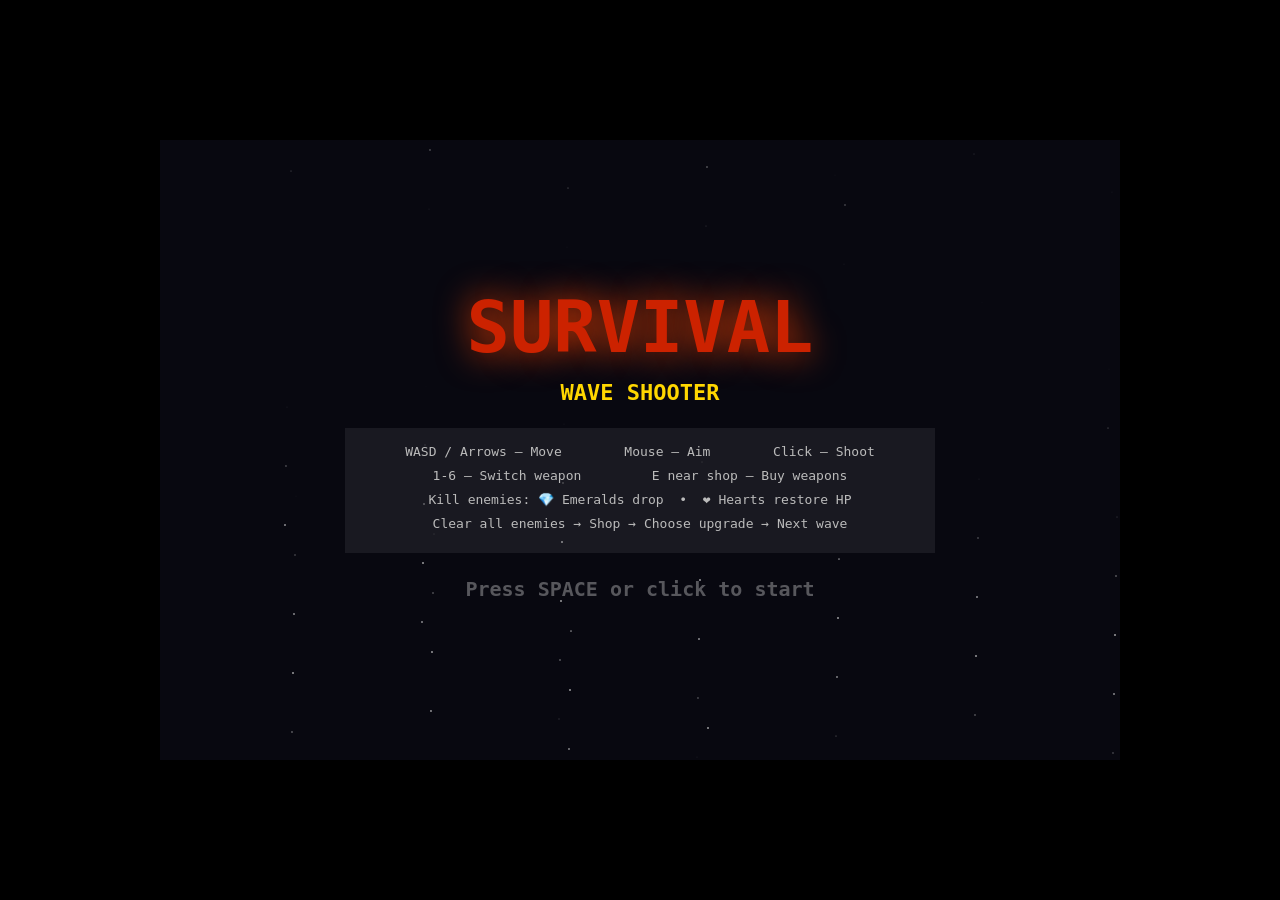
==== games/survival/index.html @ ce8e992d "Add survival game: sounds, spear throw, deflect fixes, balance tweaks - Add Web Audio sound effects " ====
<!DOCTYPE html>
<html lang="en">
<head>
<meta charset="UTF-8">
<title>Survival</title>
<style>
* { margin:0; padding:0; box-sizing:border-box; }
body { background:#000; display:flex; align-items:center; justify-content:center; height:100vh; overflow:hidden; }
canvas { display:block; cursor:crosshair; }
</style>
</head>
<body>
<canvas id="c"></canvas>
<script>
(function(){
'use strict';

const canvas = document.getElementById('c');
const ctx    = canvas.getContext('2d');
const W = canvas.width  = 960;
const H = canvas.height = 620;
const WORLD = 2400;

// ─────────────────────── DATA ───────────────────────

const WEAPONS = {
  pistol:    {name:'Pistol',          dmg:20,  rate:450,  spd:9,  spread:0.05, count:1, col:'#bbb',    price:0,   desc:'Reliable starter weapon', minLv:1},
  shotgun:   {name:'Shotgun',         dmg:22,  rate:950,  spd:7,  spread:0.32, count:6, col:'#d4820a', price:60,  desc:'6-pellet spread shot',    minLv:1},
  uzi:       {name:'Uzi',             dmg:9,   rate:80,   spd:11, spread:0.13, count:1, col:'#9b59b6', price:90,  desc:'Ultra-fast fire rate',    minLv:2},
  machinegun:{name:'Machine Gun',     dmg:16,  rate:110,  spd:12, spread:0.07, count:1, col:'#2980b9', price:130, desc:'Fast & accurate bursts',  minLv:2},
  sniper:    {name:'Sniper Rifle',    dmg:130, rate:1800, spd:24, spread:0.01, count:1, col:'#27ae60', price:160, desc:'Massive single-hit dmg',  minLv:3},
  launcher:  {name:'Rocket Launcher', dmg:190, rate:2300, spd:5,  spread:0.02, count:1, col:'#e74c3c', price:220, desc:'AoE explosion radius',    minLv:3, rocket:true},
  plasma:    {name:'Plasma Gun',      dmg:40,  rate:280,  spd:15, spread:0.03, count:1, col:'#00ffee', price:280, desc:'Energy shots, fast',      minLv:4},
  fist:   {name:'Fist',   dmg:15,  rate:360,  range:44, arc:1.9,  col:'#f5cba7', price:0,   desc:'Quick bare-knuckle strike', minLv:1, mweapon:true},
  spear:  {name:'Spear',  dmg:48,  rate:680,  range:92, arc:0.45, col:'#c8a05a', price:50,  desc:'Long reach, narrow thrust',  minLv:2, mweapon:true},
  sword:  {name:'Sword',  dmg:70,  rate:520,  range:70, arc:1.35, col:'#c8c8cc', price:110, desc:'Wide arc, reliable damage',   minLv:2, mweapon:true},
  katana: {name:'Katana', dmg:95,  rate:330,  range:84, arc:1.0,  col:'#ddeeff', price:190, desc:'Lightning speed, fine edge',  minLv:3, mweapon:true},
};

const ENEMY_DEF = {
  zombie:  {name:'Zombie',  hp:60,  spd:1.2, dmg:8,  sz:18, col:'#4a7c59', emMin:1, emMax:3,  hpChance:0.15, melee:true},
  runner:  {name:'Runner',  hp:35,  spd:2.8, dmg:10, sz:14, col:'#c0392b', emMin:2, emMax:4,  hpChance:0.10, melee:true},
  brute:   {name:'Brute',   hp:280, spd:0.7, dmg:22, sz:30, col:'#7f8c8d', emMin:6, emMax:12, hpChance:0.25, melee:true},
  shooter: {name:'Shooter', hp:70,  spd:1.0, dmg:14, sz:20, col:'#8e44ad', emMin:3, emMax:7,  hpChance:0.20, melee:false},
  boss:    {name:'BOSS',    hp:900, spd:0.9, dmg:28, sz:45, col:'#e74c3c', emMin:25,emMax:40, hpChance:0.80, melee:true},
};

const LEVELS = [
  {name:'The Forest', bg:'#1e3a12', waves:[
    [{t:'zombie',n:8}],
    [{t:'zombie',n:10},{t:'runner',n:4}],
  ]},
  {name:'The Ruins', bg:'#3a3020', waves:[
    [{t:'zombie',n:10},{t:'runner',n:5}],
    [{t:'brute',n:2},{t:'zombie',n:8}],
    [{t:'runner',n:8},{t:'shooter',n:4}],
  ]},
  {name:'Dark City', bg:'#14142a', waves:[
    [{t:'runner',n:10},{t:'shooter',n:5}],
    [{t:'brute',n:3},{t:'shooter',n:6}],
    [{t:'zombie',n:10},{t:'boss',n:1}],
  ]},
  {name:'Hellfire', bg:'#2a0a08', waves:[
    [{t:'runner',n:15},{t:'shooter',n:8}],
    [{t:'brute',n:5},{t:'shooter',n:10}],
    [{t:'boss',n:2},{t:'runner',n:10}],
  ]},
];

const UPGRADE_POOL = [
  {id:'hp',      icon:'❤',  name:'+25 Max Health',   desc:'Max HP +25, also heals 25',     apply:p=>{p.maxHp+=25;p.hp=Math.min(p.hp+25,p.maxHp);}},
  {id:'speed',   icon:'👟', name:'Speed Boost',       desc:'Movement speed +15%',           apply:p=>{p.spd*=1.15;}},
  {id:'damage',  icon:'💥', name:'Damage Up',         desc:'All weapon damage +25%',        apply:p=>{p.dmgMult*=1.25;}},
  {id:'firerate',icon:'🔥', name:'Rapid Fire',        desc:'All fire rates 25% faster',     apply:p=>{p.rateMult*=0.75;}},
  {id:'emeralds',icon:'💎', name:'Windfall',          desc:'Gain 50 bonus emeralds',        apply:p=>{p.em+=50;}},
  {id:'shield',  icon:'🛡', name:'Energy Shield',     desc:'Absorb next 60 damage',         apply:p=>{p.shield=(p.shield||0)+60;}},
  {id:'regen',   icon:'💚', name:'Life Regen',        desc:'Slowly regenerate health',      apply:p=>{p.regen=(p.regen||0)+0.3;}},
  {id:'magnet',  icon:'🧲', name:'Item Magnet',       desc:'Pickup range +60px',            apply:p=>{p.magnet=(p.magnet||80)+60;}},
  {id:'turret',  icon:'🔩', name:'Auto Turret',       desc:'A turret orbits you and shoots enemies. Press Q to add more or upgrade.',
    once:true, apply:p=>{ p.turret={level:1,slots:[{angle:Math.PI,aimAngle:0,lastShot:0,x:0,y:0}]}; }},
];

// Turret stats per level
const TURRET_LEVELS = [
  {level:1, dmg:18, rate:1400, range:220, shots:1, col:'#ffd700', label:'Turret Lv1'},
  {level:2, dmg:30, rate:1050, range:260, shots:1, col:'#ffd700', label:'Turret Lv2', cost:50},
  {level:3, dmg:45, rate:750,  range:295, shots:2, col:'#ff8800', label:'Turret Lv3', cost:80},
  {level:4, dmg:65, rate:550,  range:330, shots:3, col:'#ff4400', label:'Turret Lv4', cost:120},
];

// ─────────────────────── AUDIO ───────────────────────

const _AC = window.AudioContext || window.webkitAudioContext;
let _ac = null;
function gac() {
  if (!_AC) return null;
  if (!_ac) _ac = new _AC();
  if (_ac.state === 'suspended') _ac.resume();
  return _ac;
}
// Tone: sweep from f1 to f2 over dur seconds
function tn(f1, f2, dur, vol=0.12, wave='square') {
  const a=gac(); if(!a) return;
  const t=a.currentTime, o=a.createOscillator(), g=a.createGain();
  o.type=wave; o.connect(g); g.connect(a.destination);
  o.frequency.setValueAtTime(f1,t);
  if(f2) o.frequency.exponentialRampToValueAtTime(Math.max(f2,10),t+dur);
  g.gain.setValueAtTime(vol,t); g.gain.exponentialRampToValueAtTime(0.001,t+dur);
  o.start(t); o.stop(t+dur+0.01);
}
// Noise burst with lowpass filter
function ns(dur, vol=0.08, lp=1500) {
  const a=gac(); if(!a) return;
  const t=a.currentTime, sr=a.sampleRate;
  const buf=a.createBuffer(1,Math.ceil(sr*dur),sr);
  const d=buf.getChannelData(0);
  for(let i=0;i<d.length;i++) d[i]=Math.random()*2-1;
  const src=a.createBufferSource(), flt=a.createBiquadFilter(), g=a.createGain();
  src.buffer=buf; flt.type='lowpass'; flt.frequency.value=lp;
  src.connect(flt); flt.connect(g); g.connect(a.destination);
  g.gain.setValueAtTime(vol,t); g.gain.exponentialRampToValueAtTime(0.001,t+dur);
  src.start(t);
}
let _lastHitSnd = 0;
function snd(id) {
  try { switch(id) {
    case 'pistol':     tn(880,180,0.07,0.10); break;
    case 'shotgun':    ns(0.13,0.20,500); tn(220,70,0.10,0.09); break;
    case 'uzi':        tn(720,280,0.04,0.07); break;
    case 'machinegun': tn(640,220,0.05,0.09); break;
    case 'sniper':     ns(0.05,0.07,900); tn(1400,80,0.10,0.14,'sawtooth'); break;
    case 'launcher':   tn(320,55,0.18,0.11,'sawtooth'); break;
    case 'plasma':     tn(1600,900,0.07,0.10,'sine'); break;
    case 'melee':      ns(0.08,0.07,4000); tn(300,180,0.07,0.05,'sawtooth'); break;
    case 'hit': {
      const now=Date.now(); if(now-_lastHitSnd<60) break; _lastHitSnd=now;
      ns(0.05,0.06,350); break;
    }
    case 'kill':       tn(420,140,0.13,0.09); ns(0.09,0.05,280); break;
    case 'p_hit':      tn(160,70,0.17,0.16,'sawtooth'); ns(0.06,0.05,200); break;
    case 'deflect':    tn(2000,2600,0.04,0.14,'sine'); tn(2600,1400,0.09,0.09,'sine'); ns(0.06,0.04,5000); break;
    case 'explode':    ns(0.40,0.24,180); tn(90,25,0.32,0.16,'sawtooth'); break;
    case 'em':         tn(1100,1400,0.05,0.06,'sine'); break;
    case 'heart':      tn(620,950,0.11,0.09,'sine'); break;
    case 'wave':       tn(440,660,0.10,0.12,'sine'); setTimeout(()=>tn(550,880,0.14,0.11,'sine'),110); break;
    case 'shop':       tn(880,1100,0.13,0.10,'sine'); break;
    case 'upgrade':    tn(440,880,0.18,0.12,'sine'); setTimeout(()=>tn(660,1320,0.18,0.12,'sine'),120);
                       setTimeout(()=>tn(880,1760,0.18,0.11,'sine'),240); break;
    case 'boss_die':    ns(0.5,0.28,150); tn(120,20,0.45,0.18,'sawtooth'); break;
    case 'spear_throw': ns(0.14,0.13,2200); tn(380,160,0.16,0.09,'sawtooth'); break;
    case 'turret':     tn(500,300,0.04,0.07,'square'); ns(0.03,0.04,1800); break;
  } } catch(e) {}
}

// ─────────────────────── STATE ───────────────────────

let state; // 'menu' | 'playing' | 'shop' | 'upgrade' | 'gameover'
let player, enemies, bullets, drops, particles;
let camera, keys, mouse;
let upgradeOptions, waveClearCountdown, waveSpawnCountdown, waveActive;
let trees, walls; // generated once, never reset
let meleeSwings;
let turretPanelOpen = false;

const SHOP_X = WORLD/2+250, SHOP_Y = WORLD/2-200, SHOP_W = 90, SHOP_H = 90;

// ─────────────────────── MAP GENERATION ───────────────────────
// Called ONCE per run — trees and walls never change between waves or levels.

function generateMap() {
  trees = [];
  walls = [];
  const cx = WORLD/2, cy = WORLD/2;

  // Hand-placed walls (stone barriers / ruins)
  [
    // North corridor gaps
    [cx-220, cy-330, 160, 22], [cx+60,  cy-330, 160, 22],
    // South corridor gaps
    [cx-190, cy+300, 130, 22], [cx+60,  cy+300, 130, 22],
    // West L-shape
    [cx-440, cy-120, 22, 160], [cx-440, cy+40,  130, 22],
    // East L-shape
    [cx+310, cy-80,  22, 180], [cx+190, cy+100, 140, 22],
    // Central pillars
    [cx-65,  cy+190, 42, 42],  [cx+25,  cy-225, 42, 42],
    // Far verticals
    [cx-710, cy-300, 22, 200], [cx+690, cy+100, 22, 200],
    // Far horizontals
    [cx-300, cy+620, 200, 22], [cx+100, cy-660, 200, 22],
    // Extra blockers
    [cx+400, cy-350, 22, 120], [cx-400, cy+310, 120, 22],
    [cx-550, cy+210, 22, 100], [cx+500, cy-210, 100, 22],
    [cx-200, cy-500, 22, 110], [cx+180, cy+480, 22, 110],
  ].forEach(([x,y,w,h]) => walls.push({x,y,w,h}));

  // Scatter trees (attempt many positions, keep those that don't overlap key areas)
  for (let att = 0; att < 400 && trees.length < 70; att++) {
    const r = 18 + Math.random() * 20;
    const x = 140 + Math.random() * (WORLD - 280);
    const y = 140 + Math.random() * (WORLD - 280);
    // Clear zone: player start, shop area
    if (Math.hypot(x - cx, y - cy) < 230) continue;
    if (Math.abs(x-(SHOP_X+SHOP_W/2)) < 130 && Math.abs(y-(SHOP_Y+SHOP_H/2)) < 130) continue;
    // No overlap with walls
    if (walls.some(w => circleRect(x, y, r+30, w))) continue;
    // No overlap with other trees
    if (trees.some(t => Math.hypot(t.x-x, t.y-y) < t.r+r+20)) continue;
    trees.push({x, y, r, shade: Math.random()});
  }
}

function circleRect(cx, cy, cr, {x,y,w,h}) {
  return Math.hypot(cx - clamp(cx,x,x+w), cy - clamp(cy,y,y+h)) < cr;
}

// Push entity out of all trees and walls
function resolveObstacles(obj, r) {
  trees.forEach(t => {
    const dx = obj.x-t.x, dy = obj.y-t.y, d = Math.hypot(dx,dy)||1, m = r+t.r;
    if (d < m) { obj.x += dx/d*(m-d); obj.y += dy/d*(m-d); }
  });
  walls.forEach(w => {
    const nx = clamp(obj.x, w.x, w.x+w.w), ny = clamp(obj.y, w.y, w.y+w.h);
    const dx = obj.x-nx, dy = obj.y-ny, d = Math.hypot(dx,dy)||0;
    if (d === 0) { obj.y -= r+1; return; }
    if (d < r)   { obj.x += dx/d*(r-d); obj.y += dy/d*(r-d); }
  });
}

function bulletHitsObstacle(b) {
  return trees.some(t => Math.hypot(b.x-t.x, b.y-t.y) < t.r)
      || walls.some(w => b.x>=w.x && b.x<=w.x+w.w && b.y>=w.y && b.y<=w.y+w.h);
}

// ─────────────────────── INIT ───────────────────────

function init() {
  keys  = {};
  mouse = {x: W/2, y: H/2, down: false};

  canvas.onmousemove = e => {
    const r = canvas.getBoundingClientRect();
    mouse.x = e.clientX - r.left;
    mouse.y = e.clientY - r.top;
  };
  canvas.onmousedown = e => { if (e.button===0) mouse.down = true; };
  canvas.onmouseup   = e => { if (e.button===0) mouse.down = false; };
  canvas.oncontextmenu = e => e.preventDefault();

  document.onkeydown = e => { keys[e.code] = true;  if (!e.repeat) onKey(e.code); };
  document.onkeyup   = e => { keys[e.code] = false; };
  canvas.addEventListener('click', onClick);

  state = 'menu';
  requestAnimationFrame(loop);
}

function onKey(code) {
  if (state==='menu'    && code==='Space') { startGame(); return; }
  if (state==='gameover'&& code==='Space') { startGame(); return; }
  if (state==='playing') {
    if (code==='KeyE') tryOpenShop();
    if (code==='KeyQ' && player.turret) turretPanelOpen = !turretPanelOpen;
    if (code==='Escape') turretPanelOpen = false;
    if ((code==='ShiftLeft'||code==='ShiftRight') && player.weapons[player.wIdx]==='katana') tryDeflect();
    if ((code==='ShiftLeft'||code==='ShiftRight') && player.weapons[player.wIdx]==='spear')  trySpearThrow();
    for (let i=0; i<9; i++)
      if (code===`Digit${i+1}`) player.wIdx = Math.min(i, player.weapons.length-1);
  }
  if (state==='upgrade' && upgradeOptions) {
    if (code==='Digit1') pickUpgrade(0);
    if (code==='Digit2') pickUpgrade(1);
    if (code==='Digit3') pickUpgrade(2);
  }
  if (state==='shop'    && code==='Escape') { state = 'playing'; }
}

function onClick(e) {
  const r  = canvas.getBoundingClientRect();
  const mx = e.clientX - r.left, my = e.clientY - r.top;
  if (state==='menu')    { startGame(); return; }
  if (state==='gameover'){ startGame(); return; }
  if (turretPanelOpen)   { handleTurretPanelClick(mx, my); return; }
  if (state==='shop')    { handleShopClick(mx, my); return; }
  if (state==='upgrade') { handleUpgradeClick(mx, my); return; }
}

function startGame() {
  player = {
    x: WORLD/2, y: WORLD/2,
    hp: 100, maxHp: 100, spd: 3,
    em: 1000,
    spearCd: 0,
    weapons: ['pistol', 'fist', 'katana'], wIdx: 0, lastShot: {},
    dmgMult: 1, rateMult: 1,
    shield: 0, regen: 0, magnet: 80,
    level: 1, wave: 1, kills: 0,
    turret: null,
    deflectCd: 0, deflectActive: 0,
  };
  enemies   = [];
  bullets   = [];
  drops     = [];
  particles = [];
  meleeSwings = [];
  camera    = {x: WORLD/2 - W/2, y: WORLD/2 - H/2};
  upgradeOptions     = null;
  waveClearCountdown = 0;
  waveSpawnCountdown = 0;
  waveActive         = false;

  // Generate map ONCE — it will not be regenerated on wave/level advances
  generateMap();

  state = 'playing';
  spawnWave();
}

// ─────────────────────── WAVES ───────────────────────

function spawnWave() {
  const lv = LEVELS[(player.level-1) % LEVELS.length];
  const wv = lv.waves[(player.wave-1) % lv.waves.length];
  const sc = 1 + (player.level-1) * 0.18;
  wv.forEach(g => { for (let i=0; i<g.n; i++) spawnEnemy(g.t, sc); });
  waveActive = true;
}

function spawnEnemy(type, sc) {
  const d = ENEMY_DEF[type] || ENEMY_DEF.zombie;
  const pad = 80; let x, y;
  switch (0|Math.random()*4) {
    case 0: x=pad+Math.random()*(WORLD-2*pad); y=pad;         break;
    case 1: x=WORLD-pad; y=pad+Math.random()*(WORLD-2*pad);   break;
    case 2: x=pad+Math.random()*(WORLD-2*pad); y=WORLD-pad;   break;
    default:x=pad;       y=pad+Math.random()*(WORLD-2*pad);
  }
  enemies.push({
    x, y, type, name:d.name,
    hp: d.hp*sc, maxHp: d.hp*sc,
    spd: d.spd, dmg: d.dmg*sc,
    sz: d.sz, col: d.col,
    emMin: d.emMin, emMax: d.emMax, hpChance: d.hpChance,
    melee: d.melee,
    lastAttack: 0, lastShot: Date.now(),
  });
}

function advanceWave() {
  const lv = LEVELS[(player.level-1) % LEVELS.length];
  if (player.wave >= lv.waves.length) { player.level++; player.wave = 1; }
  else player.wave++;
  enemies  = [];
  bullets  = [];
  // drops intentionally NOT reset — emeralds persist between waves
  // NOTE: trees and walls are NOT reset — map stays the same
  waveActive = false;
  state = 'playing';
  waveSpawnCountdown = 5;
}

// ─────────────────────── SHOP / UPGRADE ───────────────────────

function tryOpenShop() {
  if (Math.hypot(player.x-(SHOP_X+SHOP_W/2), player.y-(SHOP_Y+SHOP_H/2)) < 120) {
    snd('shop');
    state = 'shop';
  }
}

function openUpgradeScreen() {
  state = 'upgrade';
  snd('wave');
  const pool = UPGRADE_POOL.filter(u => !u.once || !player[u.id]);
  upgradeOptions = [...pool].sort(() => Math.random()-0.5).slice(0, 3);
}

function pickUpgrade(i) {
  if (!upgradeOptions || i >= upgradeOptions.length) return;
  upgradeOptions[i].apply(player);
  snd('upgrade');
  upgradeOptions = null;
  advanceWave();
}

// ─────────────────────── GAME LOOP ───────────────────────

let lastTs = 0;
function loop(ts) {
  const dt = Math.min((ts - lastTs) / 1000, 0.05);
  lastTs = ts;
  if (state === 'playing') updatePlaying(dt);
  draw();
  requestAnimationFrame(loop);
}

// ─────────────────────── UPDATE ───────────────────────

function updatePlaying(dt) {
  updatePlayer(dt);
  updateEnemies(dt);
  updateBullets(dt);
  updateDrops(dt);
  updateParticles(dt);
  updateMeleeSwings(dt);
  updateTurret(dt);
  updateCamera();

  if (waveSpawnCountdown > 0) {
    waveSpawnCountdown -= dt;
    if (waveSpawnCountdown <= 0) { waveSpawnCountdown = 0; spawnWave(); }
    return;
  }

  if (waveClearCountdown > 0) {
    waveClearCountdown -= dt;
    if (waveClearCountdown <= 0) { waveClearCountdown = 0; openUpgradeScreen(); }
    return;
  }
  if (waveActive && enemies.length === 0) {
    waveActive = false;
    waveClearCountdown = 1.8;
  }
}

function updatePlayer(dt) {
  const p = player;
  let dx=0, dy=0;
  if (keys['KeyW']||keys['ArrowUp'])    dy -= 1;
  if (keys['KeyS']||keys['ArrowDown'])  dy += 1;
  if (keys['KeyA']||keys['ArrowLeft'])  dx -= 1;
  if (keys['KeyD']||keys['ArrowRight']) dx += 1;
  if (dx||dy) { const l=Math.hypot(dx,dy); dx/=l; dy/=l; }
  p.x = clamp(p.x + dx*p.spd*60*dt, 20, WORLD-20);
  p.y = clamp(p.y + dy*p.spd*60*dt, 20, WORLD-20);
  resolveObstacles(p, 18);
  p.x = clamp(p.x, 20, WORLD-20);
  p.y = clamp(p.y, 20, WORLD-20);
  if (p.regen > 0) p.hp = Math.min(p.maxHp, p.hp + p.regen*dt);
  if (p.deflectCd > 0) p.deflectCd = Math.max(0, p.deflectCd - dt);
  if (p.spearCd   > 0) p.spearCd   = Math.max(0, p.spearCd   - dt);
  if (p.deflectActive > 0) {
    p.deflectActive = Math.max(0, p.deflectActive - dt);
    bullets.forEach(b => {
      if (b.fromPlayer) return;
      if (Math.hypot(b.x - p.x, b.y - p.y) > 38) return;
      b.fromPlayer = true;
      b.col = '#ddeeff';
      b.dmg *= 2.5;
      const spd = Math.hypot(b.vx, b.vy);
      let nearest = null, nd = Infinity;
      enemies.forEach(e => { const d = Math.hypot(e.x-b.x, e.y-b.y); if (d<nd){nd=d;nearest=e;} });
      if (nearest) {
        const a = Math.atan2(nearest.y-b.y, nearest.x-b.x);
        b.vx = Math.cos(a)*spd; b.vy = Math.sin(a)*spd;
      } else { b.vx = -b.vx; b.vy = -b.vy; }
      b.life = 3;
      spawnPfx(b.x, b.y, '#ddeeff', 8, 4);
    });
  }
  if (mouse.down) tryShoot();
}

function tryDeflect() {
  const p = player;
  if (p.deflectCd > 0) return;
  p.deflectActive = 0.35;
  p.deflectCd = 1.0;
  snd('deflect');
  spawnPfx(p.x, p.y, '#ddeeff', 20, 6);
}

function trySpearThrow() {
  const p = player;
  if (p.spearCd > 0) return;
  p.spearCd = 10;
  const wx = camera.x + mouse.x, wy = camera.y + mouse.y;
  const a = Math.atan2(wy - p.y, wx - p.x);
  bullets.push({
    x: p.x, y: p.y,
    vx: Math.cos(a)*20, vy: Math.sin(a)*20,
    dmg: WEAPONS.spear.dmg * p.dmgMult * 4,
    col: '#c8a05a', rocket: false, life: 5,
    fromPlayer: true, pierce: true, hitSet: new Set(),
  });
  snd('spear_throw');
  spawnPfx(p.x, p.y, '#c8a05a', 12, 5);
}

function updateTurret(dt) {
  const t = player.turret;
  if (!t) return;
  const now = Date.now();
  const ORBIT = 52;
  const lvl = TURRET_LEVELS[t.level - 1];
  const count = t.slots.length;

  t.slots.forEach((s, i) => {
    // Evenly space turrets around orbit, each rotating at its own pace
    s.angle += dt * 1.1;
    const baseAngle = s.angle + (i * Math.PI * 2 / count);
    s.x = player.x + Math.cos(baseAngle) * ORBIT;
    s.y = player.y + Math.sin(baseAngle) * ORBIT;

    let target = null, best = lvl.range;
    enemies.forEach(e => {
      const d = Math.hypot(e.x - s.x, e.y - s.y);
      if (d < best) { best = d; target = e; }
    });
    if (target) {
      s.aimAngle = Math.atan2(target.y - s.y, target.x - s.x);
      if (now - s.lastShot > lvl.rate) {
        s.lastShot = now;
        snd('turret');
        for (let j = 0; j < lvl.shots; j++) {
          const a = s.aimAngle + (j - (lvl.shots-1)/2) * 0.18;
          bullets.push({x:s.x, y:s.y, vx:Math.cos(a)*11, vy:Math.sin(a)*11,
            dmg:lvl.dmg * player.dmgMult, col:lvl.col, rocket:false, life:2, fromPlayer:true});
        }
        spawnPfx(s.x, s.y, lvl.col, 3, 2);
      }
    }
  });
}

function tryShoot() {
  const p  = player;
  const wId = p.weapons[p.wIdx];
  if (!wId) return;
  const w   = WEAPONS[wId];
  if (w.mweapon) { tryMelee(wId, w); return; }
  const now = Date.now();
  const cd  = w.rate * p.rateMult;
  if (now - (p.lastShot[wId]||0) < cd) return;
  p.lastShot[wId] = now;
  snd(wId);

  const wx = camera.x + mouse.x, wy = camera.y + mouse.y;
  const base = Math.atan2(wy - p.y, wx - p.x);

  for (let i=0; i<w.count; i++) {
    const a = base + (Math.random()-0.5)*w.spread*2;
    bullets.push({
      x:p.x, y:p.y,
      vx:Math.cos(a)*w.spd, vy:Math.sin(a)*w.spd,
      dmg:w.dmg*p.dmgMult, col:w.col,
      rocket:w.rocket||false, life:w.rocket?2.5:3,
      fromPlayer:true,
    });
  }
  spawnPfx(p.x, p.y, w.col, 4, 2);
}

function updateMeleeSwings(dt) {
  meleeSwings.forEach(s => s.progress += dt / s.duration);
  meleeSwings = meleeSwings.filter(s => s.progress < 1);
}

function tryMelee(wId, w) {
  const p = player;
  const now = Date.now();
  if (now - (p.lastShot[wId]||0) < w.rate * p.rateMult) return;
  p.lastShot[wId] = now;
  snd('melee');

  const wx = camera.x + mouse.x, wy = camera.y + mouse.y;
  const angle = Math.atan2(wy - p.y, wx - p.x);
  const halfArc = w.arc / 2;

  enemies.forEach(e => {
    const dx = e.x - p.x, dy = e.y - p.y;
    if (Math.hypot(dx, dy) > w.range + e.sz) return;
    let diff = Math.abs(Math.atan2(dy, dx) - angle);
    if (diff > Math.PI) diff = Math.PI * 2 - diff;
    if (diff <= halfArc) {
      e.hp -= w.dmg * p.dmgMult * 2;
      spawnPfx(e.x, e.y, w.col, 7, 3);
      if (e.hp <= 0) killEnemy(e);
    }
  });

  meleeSwings.push({x:p.x, y:p.y, angle, arcWidth:w.arc, range:w.range,
    duration:0.22, progress:0, col:w.col});
}

function updateEnemies(dt) {
  const now = Date.now();
  enemies.forEach(e => {
    if (e.hp <= 0) return;
    const dx = player.x-e.x, dy = player.y-e.y, dist = Math.hypot(dx,dy)||1;

    if (!e.melee) {
      // Shooter: keep ~220px range, fire at player
      if (dist > 240) { e.x += dx/dist*e.spd*60*dt; e.y += dy/dist*e.spd*60*dt; }
      else if (dist < 180) { e.x -= dx/dist*e.spd*30*dt; e.y -= dy/dist*e.spd*30*dt; }
      if (now - e.lastShot > 1800) {
        e.lastShot = now;
        const a = Math.atan2(dy,dx) + (Math.random()-0.5)*0.15;
        bullets.push({x:e.x,y:e.y,vx:Math.cos(a)*6,vy:Math.sin(a)*6,
          dmg:e.dmg,col:'#ff8800',life:3,fromPlayer:false,rocket:false,friendlyFire:true,shooter:e});
      }
    } else {
      e.x += dx/dist*e.spd*60*dt;
      e.y += dy/dist*e.spd*60*dt;
      resolveObstacles(e, e.sz);
      e.x = clamp(e.x, e.sz, WORLD-e.sz);
      e.y = clamp(e.y, e.sz, WORLD-e.sz);
      if (dist < e.sz+18 && now-e.lastAttack > 700) {
        e.lastAttack = now;
        damagePlayer(e.dmg);
      }
    }
  });
  enemies = enemies.filter(e => e.hp > 0);
}

function updateBullets(dt) {
  bullets.forEach(b => {
    b.x += b.vx*60*dt;
    b.y += b.vy*60*dt;
    b.life -= dt;
    if (b.life <= 0) return;

    if (bulletHitsObstacle(b)) {
      if (b.rocket) explode(b.x, b.y, b.dmg);
      else spawnPfx(b.x, b.y, '#aaa', 4, 2);
      b.life = -1; return;
    }

    if (b.fromPlayer) {
      if (b.pierce) {
        enemies.forEach(e => {
          if (Math.hypot(e.x-b.x, e.y-b.y) < e.sz+4 && !b.hitSet.has(e)) {
            b.hitSet.add(e);
            e.hp -= b.dmg;
            snd('hit');
            spawnPfx(b.x, b.y, '#c8a05a', 9, 4);
            if (e.hp <= 0) killEnemy(e);
          }
        });
      } else {
        for (let e of enemies) {
          if (Math.hypot(e.x-b.x, e.y-b.y) < e.sz) {
            if (b.rocket) { explode(b.x, b.y, b.dmg); b.life=-1; break; }
            e.hp -= b.dmg;
            snd('hit');
            spawnPfx(b.x, b.y, '#ff4444', 5, 3);
            b.life = -1;
            if (e.hp <= 0) killEnemy(e);
            break;
          }
        }
      }
    } else {
      if (b.friendlyFire) {
        for (let e of enemies) {
          if (e === b.shooter) continue;
          if (Math.hypot(e.x-b.x, e.y-b.y) < e.sz) {
            e.hp -= b.dmg;
            spawnPfx(b.x, b.y, '#ff8800', 5, 3);
            b.life = -1;
            if (e.hp <= 0) killEnemy(e);
            break;
          }
        }
        if (b.life <= 0) return;
      }
      if (Math.hypot(player.x-b.x, player.y-b.y) < 18) {
        damagePlayer(b.dmg);
        spawnPfx(b.x, b.y, '#ff8800', 5, 3);
        b.life = -1;
      }
    }
  });
  bullets = bullets.filter(b => b.life>0 && b.x>-20&&b.x<WORLD+20&&b.y>-20&&b.y<WORLD+20);
}

function explode(x, y, dmg) {
  const R = 130;
  snd('explode');
  spawnPfx(x, y, '#ff6600', 20, 6);
  spawnPfx(x, y, '#ffee00', 10, 4);
  enemies.forEach(e => {
    const d = Math.hypot(e.x-x, e.y-y);
    if (d < R) { e.hp -= dmg*(1-d/R); if (e.hp<=0) killEnemy(e); }
  });
  const pd = Math.hypot(player.x-x, player.y-y);
  if (pd < R) damagePlayer(dmg*0.25*(1-pd/R));
}

function killEnemy(e) {
  e.hp = 0; player.kills++;
  if (e.name === 'BOSS') snd('boss_die'); else snd('kill');
  const em = e.emMin + (0|Math.random()*(e.emMax-e.emMin+1));
  for (let i=0; i<em; i++)
    drops.push({x:e.x+(Math.random()-.5)*32, y:e.y+(Math.random()-.5)*32,
                type:'emerald', val:1, collected:false});
  if (Math.random() < e.hpChance)
    drops.push({x:e.x, y:e.y, type:'heart', val:25, collected:false});
  spawnPfx(e.x, e.y, e.col, 14, 5);
}

function damagePlayer(dmg) {
  const p = player;
  if (p.shield > 0) {
    p.shield = Math.max(0, p.shield-dmg);
    spawnPfx(p.x, p.y, '#4488ff', 6, 2);
    return;
  }
  p.hp -= dmg;
  snd('p_hit');
  spawnPfx(p.x, p.y, '#ff2222', 8, 3);
  if (p.hp <= 0) { p.hp = 0; state = 'gameover'; }
}

function updateDrops(dt) {
  const p = player;
  let _emSndThisFrame = false;
  drops.forEach(d => {
    const dx=p.x-d.x, dy=p.y-d.y, dist=Math.hypot(dx,dy)||1;
    if (dist < p.magnet) {
      const s = Math.max(3, (p.magnet-dist)/10);
      d.x += dx/dist*s*60*dt;
      d.y += dy/dist*s*60*dt;
    }
    if (dist < 18) {
      d.collected = true;
      if (d.type==='emerald') { p.em += d.val; if(!_emSndThisFrame) { snd('em'); _emSndThisFrame=true; } }
      else { p.hp = Math.min(p.maxHp, p.hp+d.val); snd('heart'); spawnPfx(p.x,p.y,'#ff6688',8,2); }
    }
  });
  drops = drops.filter(d => !d.collected);
}

function updateParticles(dt) {
  particles.forEach(p => { p.x+=p.vx*60*dt; p.y+=p.vy*60*dt; p.life-=dt; p.vx*=0.93; p.vy*=0.93; });
  particles = particles.filter(p => p.life > 0);
}

function spawnPfx(x, y, col, n, spd) {
  for (let i=0; i<n; i++) {
    const a = Math.random()*Math.PI*2;
    particles.push({x, y,
      vx:Math.cos(a)*spd*(0.5+Math.random()),
      vy:Math.sin(a)*spd*(0.5+Math.random()),
      col, life:0.3+Math.random()*0.35, sz:2+Math.random()*3});
  }
}

function updateCamera() {
  camera.x += (player.x - W/2 - camera.x) * 0.1;
  camera.y += (player.y - H/2 - camera.y) * 0.1;
  camera.x = clamp(camera.x, 0, WORLD-W);
  camera.y = clamp(camera.y, 0, WORLD-H);
}

function clamp(v, a, b) { return v<a?a:v>b?b:v; }

// ─────────────────────── DRAW ───────────────────────

function draw() {
  ctx.clearRect(0, 0, W, H);
  if (state==='menu')    { drawMenu();     return; }
  if (state==='gameover'){ drawGameOver(); return; }

  ctx.save();
  ctx.translate(-camera.x, -camera.y);
  drawWorld();
  ctx.restore();

  drawHUD();
  drawMinimap();
  if (turretPanelOpen && player.turret) drawTurretPanel();
  if (state==='playing' && waveClearCountdown > 0) drawWaveBanner();
  if (state==='playing' && waveSpawnCountdown > 0) drawWaveCountdown();
  if (state==='shop')    drawShopUI();
  if (state==='upgrade') drawUpgradeUI();
}

function drawWorld() {
  const lv = LEVELS[(player.level-1) % LEVELS.length];

  // Ground
  ctx.fillStyle = lv.bg;
  ctx.fillRect(0, 0, WORLD, WORLD);

  // Subtle checkerboard tint
  ctx.globalAlpha = 0.05;
  ctx.fillStyle = '#000';
  for (let x=0; x<WORLD; x+=180)
    for (let y=0; y<WORLD; y+=180)
      if (((x/180)+(y/180))%2===0) ctx.fillRect(x,y,180,180);
  ctx.globalAlpha = 1;

  // Grid lines
  ctx.strokeStyle = 'rgba(255,255,255,0.04)';
  ctx.lineWidth = 1;
  for (let x=0; x<WORLD; x+=120) { ctx.beginPath(); ctx.moveTo(x,0); ctx.lineTo(x,WORLD); ctx.stroke(); }
  for (let y=0; y<WORLD; y+=120) { ctx.beginPath(); ctx.moveTo(0,y); ctx.lineTo(WORLD,y); ctx.stroke(); }

  // Walls
  walls.forEach(drawWall);

  // Tree trunks (below canopy)
  trees.forEach(t => {
    ctx.fillStyle = '#5c3a1e';
    ctx.fillRect(t.x-5, t.y-t.r*0.15, 10, t.r*0.85);
  });

  // Shop building
  drawShopBuilding();

  // Drops
  drops.forEach(d => {
    if (d.type==='emerald') {
      ctx.fillStyle = '#50fa7b';
      ctx.shadowColor = '#50fa7b'; ctx.shadowBlur = 5;
      ctx.beginPath();
      ctx.moveTo(d.x,d.y-7); ctx.lineTo(d.x+5,d.y);
      ctx.lineTo(d.x,d.y+7); ctx.lineTo(d.x-5,d.y);
      ctx.closePath(); ctx.fill();
    } else {
      ctx.fillStyle = '#ff6688';
      ctx.shadowColor = '#ff6688'; ctx.shadowBlur = 7;
      drawHeart(d.x, d.y, 9);
    }
    ctx.shadowBlur = 0;
  });

  // Particles
  particles.forEach(p => {
    ctx.globalAlpha = clamp(p.life / 0.35, 0, 1);
    ctx.fillStyle = p.col;
    ctx.beginPath(); ctx.arc(p.x, p.y, p.sz||3, 0, Math.PI*2); ctx.fill();
  });
  ctx.globalAlpha = 1;

  // Enemies
  enemies.forEach(e => {
    if (e.hp <= 0) return;
    // body
    ctx.fillStyle = e.col;
    ctx.beginPath(); ctx.arc(e.x, e.y, e.sz, 0, Math.PI*2); ctx.fill();
    ctx.strokeStyle = 'rgba(255,255,255,0.25)';
    ctx.lineWidth = 1.5; ctx.stroke();
    // name label for large enemies
    if (e.sz >= 28) {
      ctx.fillStyle = '#fff';
      ctx.font = 'bold 11px monospace';
      ctx.textAlign = 'center';
      ctx.fillText(e.name, e.x, e.y+4);
    }
    // HP bar
    const bw = e.sz*2.6, bh = 5, bx = e.x-bw/2, by = e.y-e.sz-12;
    ctx.fillStyle = '#222'; ctx.fillRect(bx, by, bw, bh);
    ctx.fillStyle = '#e74c3c'; ctx.fillRect(bx, by, bw*(e.hp/e.maxHp), bh);
    ctx.strokeStyle = 'rgba(0,0,0,0.4)'; ctx.lineWidth=1; ctx.strokeRect(bx,by,bw,bh);
  });

  // Bullets
  bullets.forEach(b => {
    ctx.fillStyle = b.col;
    if (b.rocket) {
      ctx.save();
      ctx.translate(b.x, b.y);
      ctx.rotate(Math.atan2(b.vy, b.vx));
      ctx.fillRect(-12, -4, 24, 8);
      ctx.fillStyle = '#ff9900'; ctx.fillRect(-12, -2, 4, 4);
      ctx.restore();
    } else if (b.pierce) {
      ctx.save();
      ctx.translate(b.x, b.y);
      ctx.rotate(Math.atan2(b.vy, b.vx));
      ctx.shadowColor = b.col; ctx.shadowBlur = 12;
      ctx.fillStyle = b.col; ctx.fillRect(-18, -2.5, 34, 5);
      ctx.fillStyle = '#ffe8a0';
      ctx.beginPath(); ctx.moveTo(16, 0); ctx.lineTo(8, -4); ctx.lineTo(8, 4); ctx.closePath(); ctx.fill();
      ctx.shadowBlur = 0;
      ctx.restore();
    } else {
      ctx.shadowColor = b.col; ctx.shadowBlur = 7;
      ctx.beginPath(); ctx.arc(b.x, b.y, b.fromPlayer?4:5, 0, Math.PI*2); ctx.fill();
      ctx.shadowBlur = 0;
    }
  });

  // Melee swing arcs
  drawMeleeSwings();

  // Turret companion
  if (player.turret && player.turret.slots) drawTurret();

  // Player
  drawPlayer();

  // Tree canopies drawn on top (depth effect)
  trees.forEach(drawCanopy);

  // World border
  ctx.strokeStyle = 'rgba(255,50,50,0.7)'; ctx.lineWidth = 10;
  ctx.strokeRect(5, 5, WORLD-10, WORLD-10);
}

// ─── MELEE SWING ARC ───

function drawMeleeSwings() {
  meleeSwings.forEach(s => {
    const alpha = (1 - s.progress) * 0.6;
    const r = s.range * (0.55 + 0.45 * s.progress);
    ctx.save();
    ctx.globalAlpha = alpha;
    ctx.fillStyle = s.col;
    ctx.shadowColor = s.col; ctx.shadowBlur = 16;
    ctx.beginPath();
    ctx.moveTo(s.x, s.y);
    ctx.arc(s.x, s.y, r, s.angle - s.arcWidth/2, s.angle + s.arcWidth/2);
    ctx.closePath();
    ctx.fill();
    ctx.globalAlpha = Math.min(1, alpha * 1.4);
    ctx.strokeStyle = s.col; ctx.lineWidth = 2.5;
    ctx.stroke();
    ctx.shadowBlur = 0;
    ctx.restore();
  });
}

// ─── WALL (stone brick look) ───

function drawWall({x,y,w,h}) {
  const vert = h > w;
  ctx.fillStyle = '#7a7268'; ctx.fillRect(x,y,w,h);
  ctx.strokeStyle = '#565250'; ctx.lineWidth = 1;
  if (vert) {
    for (let yy=y+18; yy<y+h; yy+=18) { ctx.beginPath(); ctx.moveTo(x,yy); ctx.lineTo(x+w,yy); ctx.stroke(); }
    for (let ri=0,yy=y; yy<y+h; yy+=18,ri++) {
      const ox = ri%2===0 ? 0 : w/2;
      ctx.beginPath(); ctx.moveTo(x+ox,yy); ctx.lineTo(x+ox,yy+18); ctx.stroke();
    }
  } else {
    for (let xx=x+22; xx<x+w; xx+=22) { ctx.beginPath(); ctx.moveTo(xx,y); ctx.lineTo(xx,y+h); ctx.stroke(); }
    for (let ci=0,xx=x; xx<x+w; xx+=22,ci++) {
      const oy = ci%2===0 ? 0 : h/2;
      ctx.beginPath(); ctx.moveTo(xx,y+oy); ctx.lineTo(xx+22,y+oy); ctx.stroke();
    }
  }
  ctx.fillStyle = 'rgba(255,255,255,0.11)'; ctx.fillRect(x,y,w,4); ctx.fillRect(x,y,4,h);
  ctx.fillStyle = 'rgba(0,0,0,0.32)';       ctx.fillRect(x,y+h-4,w,4); ctx.fillRect(x+w-4,y,4,h);
}

// ─── TREE CANOPY ───

function drawCanopy(t) {
  ctx.fillStyle = 'rgba(0,0,0,0.17)';
  ctx.beginPath(); ctx.ellipse(t.x+7, t.y+9, t.r*1.1, t.r*0.7, 0, 0, Math.PI*2); ctx.fill();
  const shades = ['#2a6624','#245a1e','#1f4d18'];
  ctx.fillStyle = shades[t.shade<0.33?0:t.shade<0.66?1:2];
  ctx.beginPath(); ctx.arc(t.x, t.y, t.r, 0, Math.PI*2); ctx.fill();
  ctx.fillStyle = 'rgba(90,170,50,0.34)';
  ctx.beginPath(); ctx.arc(t.x-t.r*0.22, t.y-t.r*0.22, t.r*0.55, 0, Math.PI*2); ctx.fill();
  ctx.fillStyle = 'rgba(170,240,80,0.13)';
  ctx.beginPath(); ctx.arc(t.x-t.r*0.3, t.y-t.r*0.3, t.r*0.32, 0, Math.PI*2); ctx.fill();
  ctx.strokeStyle = 'rgba(0,0,0,0.27)'; ctx.lineWidth = 1.5;
  ctx.beginPath(); ctx.arc(t.x, t.y, t.r, 0, Math.PI*2); ctx.stroke();
}

// ─── SHOP BUILDING ───

function drawShopBuilding() {
  const sx=SHOP_X, sy=SHOP_Y, sw=SHOP_W, sh=SHOP_H;
  const near = Math.hypot(player.x-(sx+sw/2), player.y-(sy+sh/2)) < 130;
  if (near) { ctx.shadowColor='#ffd700'; ctx.shadowBlur=24; }
  ctx.fillStyle = '#2c1800'; ctx.fillRect(sx-6, sy-6, sw+12, sh+12);
  ctx.fillStyle = '#4a3010'; ctx.fillRect(sx, sy, sw, sh);
  ctx.strokeStyle = '#3a2408'; ctx.lineWidth=1;
  for (let yy=sy+15; yy<sy+sh; yy+=15) { ctx.beginPath(); ctx.moveTo(sx,yy); ctx.lineTo(sx+sw,yy); ctx.stroke(); }
  ctx.fillStyle = '#1a0a00'; ctx.fillRect(sx+sw/2-14, sy+sh-38, 28, 38);
  ctx.fillStyle = '#ffdd44'; ctx.shadowColor='#ffee88'; ctx.shadowBlur = near?12:3;
  ctx.fillRect(sx+8,sy+10,22,18); ctx.fillRect(sx+sw-30,sy+10,22,18);
  ctx.shadowBlur = 0;
  ctx.strokeStyle='#5a3010'; ctx.lineWidth=2;
  ctx.strokeRect(sx+8,sy+10,22,18); ctx.strokeRect(sx+sw-30,sy+10,22,18);
  ctx.fillStyle='#7a4d00'; ctx.fillRect(sx+10, sy-18, sw-20, 18);
  ctx.fillStyle='#ffd700'; ctx.font='bold 13px monospace'; ctx.textAlign='center';
  ctx.fillText('SHOP', sx+sw/2, sy-4);
  ctx.shadowBlur = 0;
}

// ─── PLAYER ───

function drawPlayer() {
  const p   = player;
  const wx  = camera.x + mouse.x, wy = camera.y + mouse.y;
  const ang = Math.atan2(wy-p.y, wx-p.x);

  if (p.shield > 0) {
    ctx.strokeStyle = `rgba(80,140,255,${0.4+0.2*Math.sin(Date.now()/200)})`;
    ctx.lineWidth = 4; ctx.setLineDash([6,4]);
    ctx.beginPath(); ctx.arc(p.x, p.y, 24, 0, Math.PI*2); ctx.stroke();
    ctx.setLineDash([]);
  }

  if (p.deflectActive > 0) {
    const pulse = 0.5 + 0.5*Math.sin(Date.now()/40);
    ctx.strokeStyle = `rgba(180,220,255,${0.55+0.45*pulse})`;
    ctx.lineWidth = 3; ctx.setLineDash([5,3]);
    ctx.beginPath(); ctx.arc(p.x, p.y, 36, 0, Math.PI*2); ctx.stroke();
    ctx.setLineDash([]);
    ctx.shadowColor = '#ddeeff'; ctx.shadowBlur = 18;
    ctx.beginPath(); ctx.arc(p.x, p.y, 36, 0, Math.PI*2); ctx.stroke();
    ctx.shadowBlur = 0;
  }

  ctx.fillStyle = '#3498db';
  ctx.beginPath(); ctx.arc(p.x, p.y, 16, 0, Math.PI*2); ctx.fill();
  ctx.strokeStyle = '#7ec8e3'; ctx.lineWidth = 2; ctx.stroke();

  // Gun barrel
  ctx.strokeStyle = '#fff'; ctx.lineWidth = 3; ctx.lineCap = 'round';
  ctx.beginPath();
  ctx.moveTo(p.x + Math.cos(ang)*14, p.y + Math.sin(ang)*14);
  ctx.lineTo(p.x + Math.cos(ang)*28, p.y + Math.sin(ang)*28);
  ctx.stroke();
}

// ─── TURRET ───

function drawTurret() {
  const t = player.turret;
  const lvl = TURRET_LEVELS[t.level - 1];
  const count = t.slots.length;

  t.slots.forEach((s, i) => {
    const baseAngle = s.angle + (i * Math.PI * 2 / count);
    const tx = s.x, ty = s.y;
    const aim = (enemies.length > 0 && s.aimAngle !== undefined) ? s.aimAngle : baseAngle + Math.PI;

    ctx.save();
    ctx.translate(tx, ty);
    ctx.fillStyle = 'rgba(0,0,0,0.22)';
    ctx.beginPath(); ctx.ellipse(2, 4, 11, 6, 0, 0, Math.PI*2); ctx.fill();
    ctx.fillStyle = '#555';
    ctx.beginPath(); ctx.arc(0, 0, 10, 0, Math.PI*2); ctx.fill();
    ctx.strokeStyle = '#333'; ctx.lineWidth = 1.5; ctx.stroke();
    ctx.strokeStyle = lvl.col; ctx.lineWidth = 2;
    ctx.beginPath(); ctx.arc(0, 0, 10, 0, Math.PI*2); ctx.stroke();
    ctx.rotate(aim);
    ctx.fillStyle = '#888';
    ctx.fillRect(2, -4, 16, 8);
    ctx.fillStyle = '#444';
    ctx.fillRect(14, -3, 5, 6);
    ctx.restore();

    // Show level label only on first turret to avoid clutter
    if (i === 0) {
      ctx.fillStyle = lvl.col;
      ctx.font = 'bold 9px monospace';
      ctx.textAlign = 'center';
      ctx.fillText(`Lv${t.level}×${count}`, tx, ty - 14);
    }
  });
}

// ─── TURRET PANEL ───

let _turretAreas = [];

// Cost to add the Nth turret (index = count already owned, so slots.length)
const TURRET_ADD_COST = [0, 40, 60, 80, 100, 130]; // index 1-5 = cost for 2nd-6th

function drawTurretPanel() {
  _turretAreas = [];
  const pw=400, ph=310, px=(W-pw)/2, py=(H-ph)/2;
  ctx.fillStyle='rgba(0,0,0,0.82)'; ctx.fillRect(0,0,W,H);
  ctx.fillStyle='#0e0e1a'; ctx.fillRect(px,py,pw,ph);
  ctx.strokeStyle='#ffd700'; ctx.lineWidth=2.5; ctx.strokeRect(px,py,pw,ph);

  ctx.fillStyle='#ffd700'; ctx.font='bold 20px monospace'; ctx.textAlign='center';
  ctx.fillText('🔩 TURRET UPGRADE', W/2, py+34);
  ctx.fillStyle='#50fa7b'; ctx.font='14px monospace';
  ctx.fillText(`💎 ${player.em} emeralds`, W/2, py+56);

  const t = player.turret;
  const cur = TURRET_LEVELS[t.level - 1];
  const nxt = TURRET_LEVELS[t.level];
  const count = t.slots.length;

  // Current stats row
  ctx.fillStyle='rgba(255,255,255,0.08)'; ctx.fillRect(px+16,py+66,pw-32,58);
  ctx.strokeStyle=cur.col; ctx.lineWidth=1.5; ctx.strokeRect(px+16,py+66,pw-32,58);
  ctx.fillStyle=cur.col; ctx.font='bold 13px monospace'; ctx.textAlign='center';
  ctx.fillText(`${cur.label}  ×${count} turret${count>1?'s':''}`, W/2, py+84);
  ctx.fillStyle='#ccc'; ctx.font='11px monospace';
  ctx.fillText(`DMG ${cur.dmg}  •  ${(1000/cur.rate).toFixed(1)}/s  •  Range ${cur.range}  •  Shots ${cur.shots}`, W/2, py+102);
  ctx.fillStyle='#888'; ctx.font='10px monospace';
  ctx.fillText(t.level===TURRET_LEVELS.length ? 'MAX LEVEL' : `Upgrade to Lv${t.level+1} costs ${nxt.cost} 💎`, W/2, py+118);

  // Two buttons side-by-side: Upgrade Level | Add Turret
  const btnW=172, btnH=38, gap=8;
  const row1y = py+134;

  // --- Upgrade Level button ---
  if (nxt) {
    const canAfford = player.em >= nxt.cost;
    const bx2 = px+16;
    ctx.fillStyle = canAfford ? '#1a5c30' : '#333';
    ctx.fillRect(bx2, row1y, btnW, btnH);
    ctx.strokeStyle = canAfford ? '#2ecc71' : '#555'; ctx.lineWidth=1.5; ctx.strokeRect(bx2, row1y, btnW, btnH);
    ctx.fillStyle = canAfford ? '#2ecc71' : '#666'; ctx.font='bold 11px monospace'; ctx.textAlign='center';
    ctx.fillText(`⬆ Upgrade Lv`, bx2+btnW/2, row1y+16);
    ctx.fillStyle = canAfford ? '#fff' : '#777'; ctx.font='12px monospace';
    ctx.fillText(`💎 ${nxt.cost}`, bx2+btnW/2, row1y+31);
    _turretAreas.push({id:'__upgrade__', x:bx2, y:row1y, w:btnW, h:btnH});
  } else {
    const bx2 = px+16;
    ctx.fillStyle='#222'; ctx.fillRect(bx2, row1y, btnW, btnH);
    ctx.strokeStyle='#555'; ctx.lineWidth=1; ctx.strokeRect(bx2, row1y, btnW, btnH);
    ctx.fillStyle='#ffd700'; ctx.font='bold 11px monospace'; ctx.textAlign='center';
    ctx.fillText('✦ MAX LEVEL', bx2+btnW/2, row1y+24);
  }

  // --- Add Turret button ---
  const addCost = count < 6 ? TURRET_ADD_COST[count] : 0;
  const bx3 = px+16+btnW+gap;
  if (count < 6) {
    const canAdd = player.em >= addCost;
    ctx.fillStyle = canAdd ? '#1a3a5c' : '#333';
    ctx.fillRect(bx3, row1y, btnW, btnH);
    ctx.strokeStyle = canAdd ? '#4af' : '#555'; ctx.lineWidth=1.5; ctx.strokeRect(bx3, row1y, btnW, btnH);
    ctx.fillStyle = canAdd ? '#4af' : '#666'; ctx.font='bold 11px monospace'; ctx.textAlign='center';
    ctx.fillText(`➕ Add Turret (${count}/6)`, bx3+btnW/2, row1y+16);
    ctx.fillStyle = canAdd ? '#fff' : '#777'; ctx.font='12px monospace';
    ctx.fillText(`💎 ${addCost}`, bx3+btnW/2, row1y+31);
    _turretAreas.push({id:'__addturret__', x:bx3, y:row1y, w:btnW, h:btnH});
  } else {
    ctx.fillStyle='#222'; ctx.fillRect(bx3, row1y, btnW, btnH);
    ctx.strokeStyle='#555'; ctx.lineWidth=1; ctx.strokeRect(bx3, row1y, btnW, btnH);
    ctx.fillStyle='#4af'; ctx.font='bold 11px monospace'; ctx.textAlign='center';
    ctx.fillText('✦ MAX TURRETS (6)', bx3+btnW/2, row1y+24);
  }

  // Next level preview (if applicable)
  if (nxt) {
    ctx.fillStyle='rgba(255,255,255,0.04)'; ctx.fillRect(px+16,py+184,pw-32,50);
    ctx.strokeStyle=nxt.col; ctx.lineWidth=1; ctx.strokeRect(px+16,py+184,pw-32,50);
    ctx.fillStyle=nxt.col; ctx.font='bold 11px monospace'; ctx.textAlign='center';
    ctx.fillText(`Next: ${nxt.label}`, W/2, py+200);
    ctx.fillStyle='#aaa'; ctx.font='10px monospace';
    ctx.fillText(`DMG ${nxt.dmg}  •  ${(1000/nxt.rate).toFixed(1)}/s  •  Range ${nxt.range}  •  Shots ${nxt.shots}`, W/2, py+216);
  }

  // Turret count dots
  const dotY = py+248, dotSpacing=28, dotsX = W/2 - (5*dotSpacing)/2;
  for (let i=0; i<6; i++) {
    const dx = dotsX + i*dotSpacing;
    ctx.fillStyle = i < count ? cur.col : '#333';
    ctx.beginPath(); ctx.arc(dx, dotY, 9, 0, Math.PI*2); ctx.fill();
    ctx.strokeStyle = i < count ? '#fff' : '#555'; ctx.lineWidth=1; ctx.stroke();
    ctx.fillStyle = i < count ? '#fff' : '#555'; ctx.font='bold 10px monospace'; ctx.textAlign='center';
    ctx.fillText(i+1, dx, dotY+4);
  }
  ctx.fillStyle='#666'; ctx.font='10px monospace'; ctx.textAlign='center';
  ctx.fillText('Turrets', W/2, dotY+22);

  // Close button
  const cx2=px+pw-14, cy2=py+14, cr2=14;
  ctx.fillStyle='#c0392b';
  ctx.beginPath(); ctx.arc(cx2,cy2,cr2,0,Math.PI*2); ctx.fill();
  ctx.fillStyle='#fff'; ctx.font='bold 15px monospace'; ctx.textAlign='center';
  ctx.fillText('✕', cx2, cy2+5);
  _turretAreas.push({id:'__close__', x:cx2-cr2, y:cy2-cr2, w:cr2*2, h:cr2*2});
}

function handleTurretPanelClick(mx, my) {
  _turretAreas.forEach(a => {
    if (mx>=a.x && mx<=a.x+a.w && my>=a.y && my<=a.y+a.h) {
      if (a.id==='__close__') {
        turretPanelOpen = false;
      } else if (a.id==='__upgrade__') {
        const nxt = TURRET_LEVELS[player.turret.level];
        if (nxt && player.em >= nxt.cost) {
          player.em -= nxt.cost;
          player.turret.level++;
          player.turret.slots.forEach(s => spawnPfx(s.x, s.y, nxt.col, 8, 3));
        }
      } else if (a.id==='__addturret__') {
        const count = player.turret.slots.length;
        if (count < 6) {
          const cost = TURRET_ADD_COST[count];
          if (player.em >= cost) {
            player.em -= cost;
            // New turret starts offset from others
            player.turret.slots.push({
              angle: Math.PI + count * (Math.PI*2/6),
              aimAngle: 0, lastShot: 0, x: 0, y: 0
            });
            const lvl = TURRET_LEVELS[player.turret.level - 1];
            spawnPfx(player.x, player.y, lvl.col, 16, 5);
          }
        }
      }
    }
  });
}

// ─── MINIMAP ───

function drawMinimap() {
  const MM = 160;          // map size in pixels
  const PAD = 10;          // margin from bottom-right corner
  const mx = W - MM - PAD;
  const my = H - MM - PAD;
  const scale = MM / WORLD;

  // Background + border
  ctx.fillStyle = 'rgba(0,0,0,0.60)';
  ctx.fillRect(mx, my, MM, MM);
  ctx.strokeStyle = 'rgba(255,255,255,0.18)';
  ctx.lineWidth = 1;
  ctx.strokeRect(mx, my, MM, MM);

  // Walls (dark rectangles)
  ctx.fillStyle = 'rgba(130,110,80,0.75)';
  walls.forEach(w => ctx.fillRect(mx + w.x*scale, my + w.y*scale, Math.max(1, w.w*scale), Math.max(1, w.h*scale)));

  // Trees (small circles)
  ctx.fillStyle = 'rgba(40,120,40,0.65)';
  trees.forEach(t => {
    ctx.beginPath();
    ctx.arc(mx + t.x*scale, my + t.y*scale, Math.max(1.5, t.r*scale), 0, Math.PI*2);
    ctx.fill();
  });

  // Shop (gold square)
  ctx.fillStyle = '#ffd700';
  ctx.fillRect(mx + SHOP_X*scale - 2, my + SHOP_Y*scale - 2, SHOP_W*scale + 4, SHOP_H*scale + 4);

  // Emerald drops
  ctx.fillStyle = '#50fa7b';
  drops.forEach(d => {
    if (d.type !== 'em') return;
    ctx.beginPath();
    ctx.arc(mx + d.x*scale, my + d.y*scale, 1.5, 0, Math.PI*2);
    ctx.fill();
  });

  // Enemies (red dots)
  ctx.fillStyle = '#e74c3c';
  enemies.forEach(e => {
    ctx.beginPath();
    ctx.arc(mx + e.x*scale, my + e.y*scale, 2, 0, Math.PI*2);
    ctx.fill();
  });

  // Player (bright blue dot with white ring)
  const pdx = mx + player.x*scale, pdy = my + player.y*scale;
  ctx.fillStyle = '#fff';
  ctx.beginPath(); ctx.arc(pdx, pdy, 4, 0, Math.PI*2); ctx.fill();
  ctx.fillStyle = '#3498db';
  ctx.beginPath(); ctx.arc(pdx, pdy, 3, 0, Math.PI*2); ctx.fill();

  // Camera viewport rect
  ctx.strokeStyle = 'rgba(255,255,255,0.25)';
  ctx.lineWidth = 0.8;
  ctx.strokeRect(mx + camera.x*scale, my + camera.y*scale, W*scale, H*scale);

  // Label
  ctx.fillStyle = 'rgba(255,255,255,0.45)';
  ctx.font = '9px monospace';
  ctx.textAlign = 'left';
  ctx.fillText('MAP', mx + 4, my + 11);
}

// ─── HEART ───

function drawHeart(x, y, s) {
  ctx.save(); ctx.translate(x, y);
  ctx.beginPath(); ctx.moveTo(0, s*0.3);
  ctx.bezierCurveTo(-s*.5,-s*.1,-s,-s*.3,-s*.5,-s*.7);
  ctx.bezierCurveTo(-s*.25,-s,0,-s*.7,0,-s*.5);
  ctx.bezierCurveTo(0,-s*.7,s*.25,-s,s*.5,-s*.7);
  ctx.bezierCurveTo(s,-s*.3,s*.5,-s*.1,0,s*.3);
  ctx.fill(); ctx.restore();
}

// ─────────────────────── HUD ───────────────────────

function drawHUD() {
  const p = player;

  // Left panel
  ctx.fillStyle = 'rgba(0,0,0,0.65)';
  ctx.fillRect(10, 10, 230, 108);
  ctx.strokeStyle = 'rgba(255,255,255,0.1)'; ctx.lineWidth=1; ctx.strokeRect(10,10,230,108);

  // HP bar
  const hpPct = p.hp / p.maxHp;
  ctx.fillStyle = '#2a0a0a'; ctx.fillRect(20, 20, 210, 20);
  ctx.fillStyle = hpPct>0.5?'#2ecc71':hpPct>0.25?'#f39c12':'#e74c3c';
  ctx.fillRect(20, 20, 210*hpPct, 20);
  ctx.fillStyle = '#fff'; ctx.font='bold 11px monospace'; ctx.textAlign='center';
  ctx.fillText(`HP: ${Math.ceil(p.hp)} / ${p.maxHp}`, 125, 34);
  ctx.strokeStyle='rgba(255,255,255,0.12)'; ctx.lineWidth=1; ctx.strokeRect(20,20,210,20);

  // Shield bar
  if (p.shield > 0) {
    ctx.fillStyle='#0d1a4a'; ctx.fillRect(20,44,210,12);
    ctx.fillStyle='#4488ff'; ctx.fillRect(20,44,210*Math.min(1,p.shield/100),12);
    ctx.fillStyle='#adf'; ctx.font='9px monospace'; ctx.textAlign='center';
    ctx.fillText(`Shield: ${Math.ceil(p.shield)}`, 125, 54);
  }

  ctx.fillStyle='#50fa7b'; ctx.font='bold 14px monospace'; ctx.textAlign='left';
  ctx.fillText(`💎 ${p.em}`, 20, 74);
  ctx.fillStyle='#aaa'; ctx.font='12px monospace';
  ctx.fillText(`Kills: ${p.kills}`, 120, 74);

  const lv = LEVELS[(p.level-1)%LEVELS.length];
  ctx.fillStyle='#ffd700'; ctx.font='bold 13px monospace'; ctx.textAlign='left';
  ctx.fillText(`Lv${p.level}  Wave ${p.wave}/${lv.waves.length}`, 20, 96);
  ctx.fillStyle='#999'; ctx.font='11px monospace'; ctx.textAlign='right';
  ctx.fillText(lv.name, 234, 96);
  if (p.regen>0) { ctx.fillStyle='#2ecc71'; ctx.font='10px monospace'; ctx.textAlign='left'; ctx.fillText(`♻ +${(p.regen*60).toFixed(0)}hp/s`,20,110); }

  // Enemy count
  if (enemies.length > 0) {
    ctx.fillStyle='rgba(0,0,0,0.65)'; ctx.fillRect(W/2-85,10,170,32);
    ctx.strokeStyle='rgba(230,80,80,0.4)'; ctx.lineWidth=1; ctx.strokeRect(W/2-85,10,170,32);
    ctx.fillStyle='#e74c3c'; ctx.font='bold 15px monospace'; ctx.textAlign='center';
    ctx.fillText(`⚠ Enemies: ${enemies.length}`, W/2, 32);
  }

  // Shop proximity hint
  const sd = Math.hypot(player.x-(SHOP_X+SHOP_W/2), player.y-(SHOP_Y+SHOP_H/2));
  if (sd < 130 && state==='playing') {
    ctx.fillStyle='rgba(255,215,0,0.95)'; ctx.font='bold 15px monospace'; ctx.textAlign='center';
    ctx.fillText('[E] Shop', W/2, H-44);
  }

  // Turret Q hint
  if (player.turret) {
    const lvl = TURRET_LEVELS[player.turret.level - 1];
    const count = player.turret.slots.length;
    ctx.fillStyle='rgba(0,0,0,0.65)'; ctx.fillRect(W-188,10,178,32);
    ctx.strokeStyle=lvl.col; ctx.lineWidth=1; ctx.strokeRect(W-188,10,178,32);
    ctx.fillStyle=lvl.col; ctx.font='bold 13px monospace'; ctx.textAlign='center';
    ctx.fillText(`🔩 ${lvl.label} ×${count}  [Q]`, W-99, 31);
  }

  // Deflect hint (katana only)
  if (player.weapons[player.wIdx] === 'katana') {
    const ready = player.deflectCd <= 0;
    const col = player.deflectActive > 0 ? '#ddeeff' : ready ? '#aaddff' : '#556677';
    ctx.fillStyle='rgba(0,0,0,0.65)'; ctx.fillRect(W/2-95, H-100, 190, 28);
    ctx.strokeStyle=col; ctx.lineWidth=1; ctx.strokeRect(W/2-95, H-100, 190, 28);
    ctx.fillStyle=col; ctx.font='bold 12px monospace'; ctx.textAlign='center';
    const label = player.deflectActive > 0 ? '⚡ DEFLECTING!' : ready ? '[SHIFT] Deflect' : `Deflect ${player.deflectCd.toFixed(1)}s`;
    ctx.fillText(label, W/2, H-81);
    if (!ready) {
      ctx.fillStyle='#223344'; ctx.fillRect(W/2-93, H-74, 186, 5);
      ctx.fillStyle='#aaddff'; ctx.fillRect(W/2-93, H-74, 186*(1-player.deflectCd), 5);
    }
  }

  // Spear throw hint
  if (player.weapons[player.wIdx] === 'spear') {
    const ready = player.spearCd <= 0;
    const col = ready ? '#c8a05a' : '#664422';
    ctx.fillStyle='rgba(0,0,0,0.65)'; ctx.fillRect(W/2-95, H-100, 190, 28);
    ctx.strokeStyle=col; ctx.lineWidth=1; ctx.strokeRect(W/2-95, H-100, 190, 28);
    ctx.fillStyle=col; ctx.font='bold 12px monospace'; ctx.textAlign='center';
    ctx.fillText(ready ? '[SHIFT] Spear Throw' : `Throw ${player.spearCd.toFixed(1)}s`, W/2, H-81);
    if (!ready) {
      ctx.fillStyle='#331a00'; ctx.fillRect(W/2-93, H-74, 186, 5);
      ctx.fillStyle='#c8a05a'; ctx.fillRect(W/2-93, H-74, 186*(1-player.spearCd/10), 5);
    }
  }

  drawWeaponBar();
}

function drawWeaponBar() {
  const p=player, sW=62, sH=60, gap=4, total=9;
  const bW=sW*total+gap*(total-1), bx=(W-bW)/2, by=H-sH-10;
  ctx.fillStyle='rgba(0,0,0,0.65)'; ctx.fillRect(bx-4,by-4,bW+8,sH+8);
  ctx.strokeStyle='rgba(255,255,255,0.1)'; ctx.lineWidth=1; ctx.strokeRect(bx-4,by-4,bW+8,sH+8);

  for (let i=0; i<total; i++) {
    const wId=p.weapons[i], act=i===p.wIdx, cx=bx+i*(sW+gap);
    ctx.fillStyle = act?'rgba(50,140,255,0.85)':'rgba(0,0,0,0.65)';
    ctx.fillRect(cx,by,sW,sH);
    ctx.strokeStyle = act?'#4af':'rgba(255,255,255,0.18)';
    ctx.lineWidth=act?2:1; ctx.strokeRect(cx,by,sW,sH);
    ctx.fillStyle=act?'#fff':'#666'; ctx.font='10px monospace'; ctx.textAlign='left';
    ctx.fillText(`${i+1}`, cx+4, by+13);
    if (wId) {
      const w=WEAPONS[wId];
      if (w.mweapon) {
        ctx.strokeStyle=w.col; ctx.shadowColor=w.col; ctx.shadowBlur=act?8:0;
        ctx.lineWidth=act?3:2; ctx.lineCap='round';
        ctx.beginPath(); ctx.moveTo(cx+12,by+sH-18); ctx.lineTo(cx+sW-12,by+16); ctx.stroke();
        ctx.shadowBlur=0;
      } else {
        ctx.fillStyle=w.col; ctx.shadowColor=w.col; ctx.shadowBlur=act?8:0;
        ctx.fillRect(cx+8,by+16,26,12); ctx.shadowBlur=0;
      }
      ctx.fillStyle='#ddd'; ctx.font='8px monospace'; ctx.textAlign='center';
      ctx.fillText(w.name.split(' ')[0], cx+sW/2, by+sH-8);
    } else {
      ctx.fillStyle='#333'; ctx.font='20px monospace'; ctx.textAlign='center';
      ctx.fillText('—', cx+sW/2, by+sH/2+7);
    }
  }
}

// ─────────────────────── SCREENS ───────────────────────

function drawWaveBanner() {
  const a = Math.min(1, waveClearCountdown*2);
  ctx.fillStyle=`rgba(0,0,0,${a*0.6})`; ctx.fillRect(0,H/2-58,W,116);
  ctx.globalAlpha = a;
  ctx.fillStyle='#ffd700'; ctx.font='bold 40px monospace'; ctx.textAlign='center';
  ctx.shadowColor='#ffd700'; ctx.shadowBlur=20;
  ctx.fillText('Wave Cleared!', W/2, H/2+8);
  ctx.shadowBlur=0; ctx.fillStyle='#aaa'; ctx.font='16px monospace';
  ctx.fillText('Opening shop...', W/2, H/2+38);
  ctx.globalAlpha=1;
}

let _shopAreas = [];
function drawShopUI() {
  _shopAreas = [];
  ctx.fillStyle='rgba(0,0,0,0.82)'; ctx.fillRect(0,0,W,H);
  const pw=760,ph=500,px=(W-pw)/2,py=(H-ph)/2;
  ctx.fillStyle='#0e0e1a'; ctx.fillRect(px,py,pw,ph);
  ctx.strokeStyle='#ffd700'; ctx.lineWidth=2.5; ctx.strokeRect(px,py,pw,ph);
  ctx.fillStyle='#ffd700'; ctx.font='bold 26px monospace'; ctx.textAlign='center';
  ctx.fillText('SHOP', W/2, py+40);
  // Close button
  const cx2=px+pw-14, cy2=py+14, cr2=14;
  ctx.fillStyle='#c0392b';
  ctx.beginPath(); ctx.arc(cx2,cy2,cr2,0,Math.PI*2); ctx.fill();
  ctx.fillStyle='#fff'; ctx.font='bold 15px monospace'; ctx.textAlign='center';
  ctx.fillText('✕', cx2, cy2+5);
  _shopAreas.push({id:'__close__', x:cx2-cr2, y:cy2-cr2, w:cr2*2, h:cr2*2});
  ctx.fillStyle='#50fa7b'; ctx.font='16px monospace';
  ctx.fillText(`💎 ${player.em} emeralds`, W/2, py+64);

  const wList=Object.entries(WEAPONS);
  const cols=4,cW=172,cH=92,cg=8,gridW=cols*(cW+cg)-cg;
  const gx=px+(pw-gridW)/2, gy=py+80;
  wList.forEach(([id,w],i) => {
    const c=i%cols, row=0|i/cols, cx=gx+c*(cW+cg), cy=gy+row*(cH+cg);
    const owned=player.weapons.includes(id), locked=w.minLv>player.level, afford=player.em>=w.price;
    ctx.fillStyle=locked?'#080808':owned?'#071507':'#10102a'; ctx.fillRect(cx,cy,cW,cH);
    ctx.strokeStyle=owned?'#50fa7b':locked?'#1a1a1a':afford?'#ffd700':'#333';
    ctx.lineWidth=1.5; ctx.strokeRect(cx,cy,cW,cH);
    ctx.fillStyle=locked?'#444':'#888'; ctx.font='9px monospace';
    if (w.mweapon) {
      ctx.strokeStyle=locked?'#444':w.col; ctx.shadowColor=locked?'transparent':w.col; ctx.shadowBlur=locked?0:5;
      ctx.lineWidth=2.5; ctx.lineCap='round';
      ctx.beginPath(); ctx.moveTo(cx+9,cy+24); ctx.lineTo(cx+23,cy+10); ctx.stroke(); ctx.shadowBlur=0;
    } else {
      ctx.fillStyle=locked?'#2a2a2a':w.col; ctx.shadowColor=locked?'transparent':w.col; ctx.shadowBlur=locked?0:5;
      ctx.fillRect(cx+8,cy+10,16,16); ctx.shadowBlur=0;
    }
    ctx.fillStyle=locked?'#444':'#eee'; ctx.font='bold 12px monospace'; ctx.textAlign='left';
    ctx.fillText(w.name,cx+30,cy+23);
    ctx.fillStyle=locked?'#333':'#888'; ctx.font='9px monospace'; ctx.fillText(w.desc,cx+8,cy+40);
    ctx.fillStyle=locked?'#333':'#5af'; ctx.font='9px monospace';
    if (w.mweapon) ctx.fillText(`DMG:${w.dmg}  CD:${w.rate}ms  RANGE:${w.range}`,cx+8,cy+54);
    else           ctx.fillText(`DMG:${w.dmg}  RATE:${w.rate}ms  ×${w.count}`,cx+8,cy+54);
    if (locked)      { ctx.fillStyle='#444'; ctx.font='bold 10px monospace'; ctx.fillText(`🔒 Lv${w.minLv}+`,cx+8,cy+72); }
    else if (owned)  { ctx.fillStyle='#50fa7b'; ctx.font='bold 10px monospace'; ctx.fillText('✓ OWNED',cx+8,cy+72); }
    else {
      ctx.fillStyle=afford?'#ffd700':'#e74c3c'; ctx.font='bold 11px monospace'; ctx.fillText(`💎 ${w.price}`,cx+8,cy+72);
      if (afford) _shopAreas.push({id, x:cx,y:cy,w:cW,h:cH});
    }
  });
  ctx.fillStyle='#555'; ctx.font='11px monospace'; ctx.textAlign='left';
  ctx.fillText('Inventory: '+player.weapons.map(id=>WEAPONS[id].name).join(', '),px+12,py+ph-16);
}
function handleShopClick(mx,my) {
  _shopAreas.forEach(a => {
    if (mx>=a.x&&mx<=a.x+a.w&&my>=a.y&&my<=a.y+a.h) {
      if (a.id==='__close__') { state = 'playing'; }
      else if (!player.weapons.includes(a.id) && player.em>=WEAPONS[a.id].price) {
        player.em -= WEAPONS[a.id].price;
        player.weapons.push(a.id);
        snd('upgrade');
      }
    }
  });
}

let _upAreas = [];
function drawUpgradeUI() {
  _upAreas = [];
  ctx.fillStyle='rgba(0,0,0,0.9)'; ctx.fillRect(0,0,W,H);
  for (let i=0; i<50; i++) {
    ctx.fillStyle=`rgba(255,255,255,${0.15+Math.sin(Date.now()/500+i)*0.1})`;
    ctx.beginPath(); ctx.arc((i*137*3)%W,(i*97*3+50)%H,0.8+Math.sin(i)*0.5,0,Math.PI*2); ctx.fill();
  }
  ctx.fillStyle='#ffd700'; ctx.font='bold 32px monospace'; ctx.textAlign='center';
  ctx.shadowColor='#ffd700'; ctx.shadowBlur=15;
  ctx.fillText('CHOOSE AN UPGRADE', W/2, 76); ctx.shadowBlur=0;
  const lv=LEVELS[(player.level-1)%LEVELS.length];
  ctx.fillStyle='#888'; ctx.font='14px monospace';
  ctx.fillText(`${lv.name}  —  Level ${player.level}`, W/2, 106);
  if (!upgradeOptions) return;
  const cW=210,cH=228,cg=22,tW=cW*3+cg*2,sx=(W-tW)/2,sy=128;
  upgradeOptions.forEach((u,i) => {
    const cx=sx+i*(cW+cg), cy=sy;
    ctx.fillStyle='#0e0e22'; ctx.fillRect(cx,cy,cW,cH);
    ctx.strokeStyle='#ffd700'; ctx.lineWidth=2; ctx.strokeRect(cx,cy,cW,cH);
    ctx.fillStyle='#ffd700'; ctx.fillRect(cx,cy,cW,4);
    ctx.font='44px serif'; ctx.textAlign='center'; ctx.fillText(u.icon||'⭐',cx+cW/2,cy+64);
    ctx.fillStyle='#fff'; ctx.font='bold 14px monospace'; ctx.fillText(u.name,cx+cW/2,cy+98);
    ctx.fillStyle='#999'; ctx.font='11px monospace';
    wrapText(u.desc, cx+cW/2, cy+120, cW-20, 18);
    ctx.fillStyle='rgba(255,215,0,0.9)'; ctx.font='bold 13px monospace';
    ctx.fillText(`[${i+1}] Pick`, cx+cW/2, cy+cH-14);
    _upAreas.push({idx:i, x:cx,y:cy,w:cW,h:cH});
  });
}
function handleUpgradeClick(mx,my) {
  _upAreas.forEach(a => {
    if (mx>=a.x&&mx<=a.x+a.w&&my>=a.y&&my<=a.y+a.h) pickUpgrade(a.idx);
  });
}
function wrapText(text,cx,y,mw,lh) {
  const ws=text.split(' '); let ln='';
  ws.forEach(w => {
    const t=ln+w+' ';
    if (ctx.measureText(t).width>mw && ln) { ctx.fillText(ln.trim(),cx,y); y+=lh; ln=w+' '; }
    else ln=t;
  });
  ctx.fillText(ln.trim(),cx,y);
}

function drawWaveCountdown() {
  const t = waveSpawnCountdown;
  const num = Math.ceil(t);
  const pulse = 1 + 0.08 * Math.sin(Date.now() / 120);

  ctx.fillStyle = 'rgba(0,0,0,0.45)';
  ctx.fillRect(0, H/2 - 70, W, 130);

  // Arc timer ring
  const cx = W/2, cy = H/2 - 4, R = 44;
  ctx.strokeStyle = 'rgba(255,255,255,0.12)';
  ctx.lineWidth = 6;
  ctx.beginPath(); ctx.arc(cx, cy, R, 0, Math.PI*2); ctx.stroke();
  ctx.strokeStyle = t < 2 ? '#e74c3c' : '#ffd700';
  ctx.shadowColor  = t < 2 ? '#e74c3c' : '#ffd700';
  ctx.shadowBlur = 14;
  ctx.beginPath();
  ctx.arc(cx, cy, R, -Math.PI/2, -Math.PI/2 + Math.PI*2*(1 - t/5));
  ctx.stroke();
  ctx.shadowBlur = 0;

  // Countdown number
  ctx.save();
  ctx.translate(cx, cy);
  ctx.scale(pulse, pulse);
  ctx.fillStyle = t < 2 ? '#e74c3c' : '#fff';
  ctx.font = 'bold 46px monospace';
  ctx.textAlign = 'center';
  ctx.shadowColor = t < 2 ? '#e74c3c' : '#ffd700';
  ctx.shadowBlur = 18;
  ctx.fillText(num, 0, 17);
  ctx.shadowBlur = 0;
  ctx.restore();

  ctx.fillStyle = '#aaa';
  ctx.font = '14px monospace';
  ctx.textAlign = 'center';
  ctx.fillText('Next wave incoming…', cx, H/2 + 50);
}

function drawMenu() {
  ctx.fillStyle='#080810'; ctx.fillRect(0,0,W,H);
  for (let i=0; i<90; i++) {
    const r=0.5+Math.sin(Date.now()/600+i)*0.5;
    ctx.fillStyle=`rgba(255,255,255,${0.2+r*0.4})`;
    ctx.beginPath(); ctx.arc((i*137)%W,(i*97+200)%H,r,0,Math.PI*2); ctx.fill();
  }
  ctx.shadowColor='#ff4400'; ctx.shadowBlur=35;
  ctx.fillStyle='#cc2200'; ctx.font='bold 72px monospace'; ctx.textAlign='center';
  ctx.fillText('SURVIVAL', W/2, H/2-98); ctx.shadowBlur=0;
  ctx.fillStyle='#ffd700'; ctx.font='bold 22px monospace';
  ctx.fillText('WAVE SHOOTER', W/2, H/2-50);
  ctx.fillStyle='rgba(255,255,255,0.07)'; ctx.fillRect(W/2-295,H/2-22,590,125);
  ctx.fillStyle='#bbb'; ctx.font='13px monospace';
  ['WASD / Arrows — Move        Mouse — Aim        Click — Shoot',
   '1-6 — Switch weapon         E near shop — Buy weapons',
   'Kill enemies: 💎 Emeralds drop  •  ❤ Hearts restore HP',
   'Clear all enemies → Shop → Choose upgrade → Next wave',
  ].forEach((l,i) => ctx.fillText(l, W/2, H/2+6+i*24));
  const p=0.65+0.35*Math.sin(Date.now()/350); ctx.globalAlpha=p;
  ctx.fillStyle='#fff'; ctx.font='bold 20px monospace';
  ctx.fillText('Press SPACE or click to start', W/2, H/2+146); ctx.globalAlpha=1;
}

function drawGameOver() {
  ctx.fillStyle='rgba(0,0,0,0.93)'; ctx.fillRect(0,0,W,H);
  ctx.shadowColor='#ff0000'; ctx.shadowBlur=22;
  ctx.fillStyle='#e74c3c'; ctx.font='bold 70px monospace'; ctx.textAlign='center';
  ctx.fillText('GAME OVER', W/2, H/2-68); ctx.shadowBlur=0;
  ctx.fillStyle='#ccc'; ctx.font='18px monospace';
  ctx.fillText(`Level ${player.level}, Wave ${player.wave}`, W/2, H/2-10);
  ctx.fillText(`Kills: ${player.kills}   Emeralds: ${player.em}`, W/2, H/2+26);
  const p=0.65+0.35*Math.sin(Date.now()/350); ctx.globalAlpha=p;
  ctx.fillStyle='#fff'; ctx.font='bold 20px monospace';
  ctx.fillText('Press SPACE or click to restart', W/2, H/2+90); ctx.globalAlpha=1;
}

init();
})();
</script>
</body>
</html>
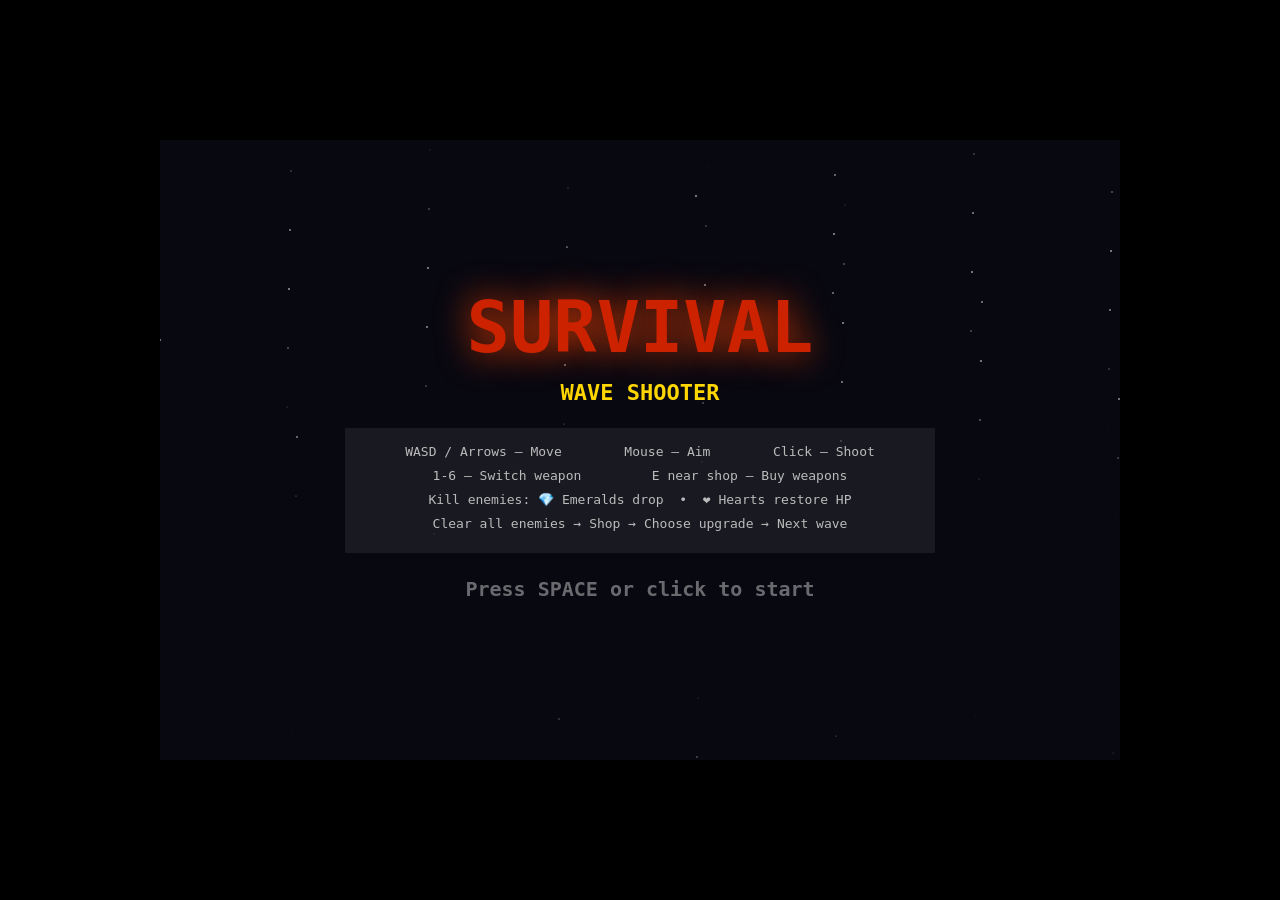
==== commit 9b1a2b8c: "Reset player" ====
--- a/games/survival/index.html
+++ b/games/survival/index.html
@@ -290,9 +290,9 @@
   player = {
     x: WORLD/2, y: WORLD/2,
     hp: 100, maxHp: 100, spd: 3,
-    em: 1000,
+    em: 0,
     spearCd: 0,
-    weapons: ['pistol', 'fist', 'katana'], wIdx: 0, lastShot: {},
+    weapons: ['pistol', 'fist'], wIdx: 0, lastShot: {},
     dmgMult: 1, rateMult: 1,
     shield: 0, regen: 0, magnet: 80,
     level: 1, wave: 1, kills: 0,
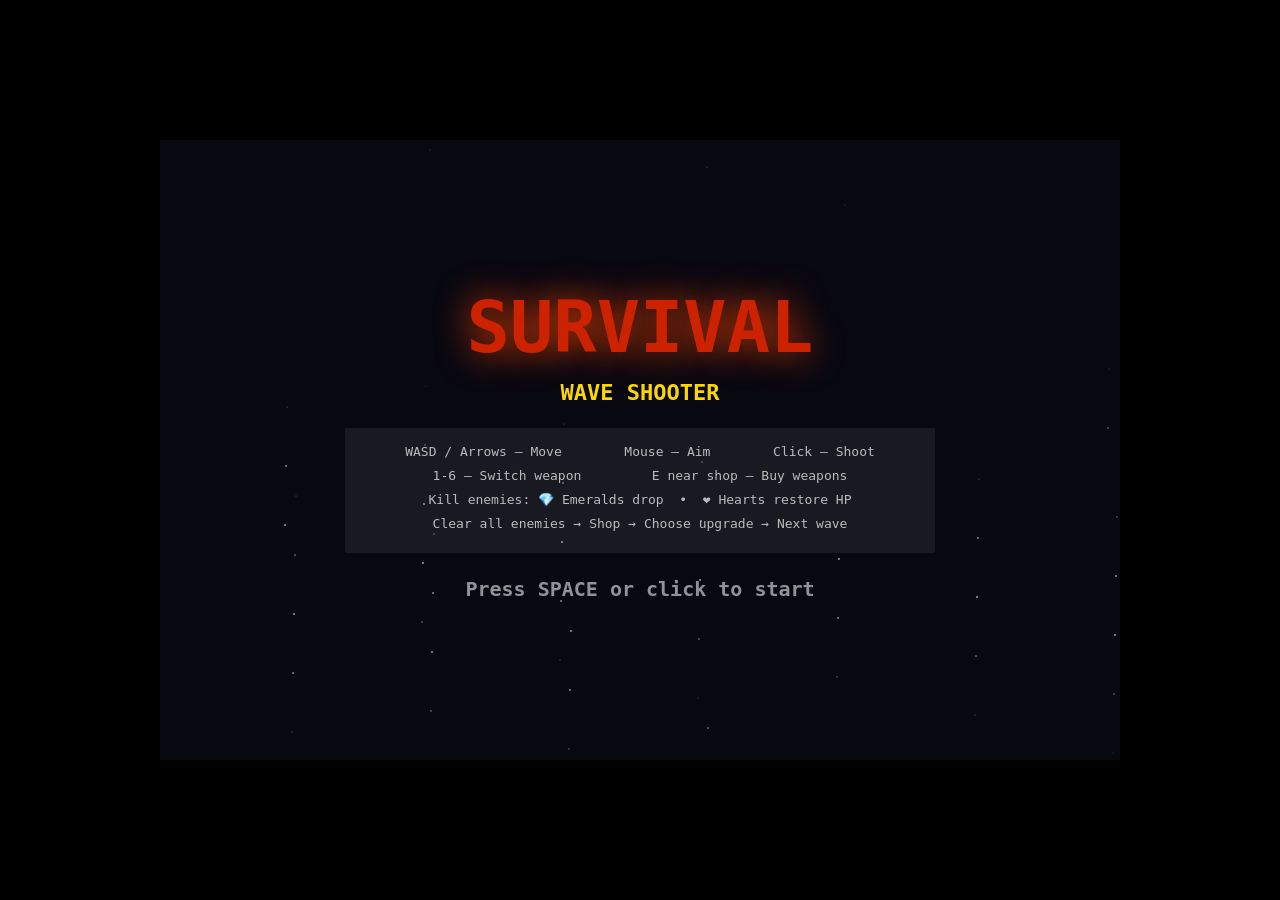
==== commit 24a556cf: "Add ghosts, tanks, levels 4-7, settings, touchscreen controls, and balance updates - Ghost enemies (" ====
--- a/games/survival/index.html
+++ b/games/survival/index.html
@@ -42,7 +42,10 @@
   runner:  {name:'Runner',  hp:35,  spd:2.8, dmg:10, sz:14, col:'#c0392b', emMin:2, emMax:4,  hpChance:0.10, melee:true},
   brute:   {name:'Brute',   hp:280, spd:0.7, dmg:22, sz:30, col:'#7f8c8d', emMin:6, emMax:12, hpChance:0.25, melee:true},
   shooter: {name:'Shooter', hp:70,  spd:1.0, dmg:14, sz:20, col:'#8e44ad', emMin:3, emMax:7,  hpChance:0.20, melee:false},
-  boss:    {name:'BOSS',    hp:900, spd:0.9, dmg:28, sz:45, col:'#e74c3c', emMin:25,emMax:40, hpChance:0.80, melee:true},
+  boss:      {name:'BOSS',       hp:900,  spd:0.9, dmg:28, sz:45, col:'#e74c3c', emMin:25,emMax:40,  hpChance:0.80, melee:true},
+  ghost:     {name:'Ghost',      hp:80,   spd:1.8, dmg:15, sz:20, col:'#aaccff', emMin:4, emMax:8,   hpChance:0.12, melee:true, ghost:true},
+  ghostboss: {name:'GHOST BOSS', hp:9000, spd:0.7, dmg:40, sz:58, col:'#c8aaff', emMin:60,emMax:100, hpChance:1.00, melee:true, ghost:true},
+  tank:      {name:'Tank',       hp:450,  spd:0.6, dmg:30, sz:28, col:'#556b2f', emMin:8, emMax:16,  hpChance:0.35, melee:true, tank:true},
 };
 
 const LEVELS = [
@@ -60,10 +63,25 @@
     [{t:'brute',n:3},{t:'shooter',n:6}],
     [{t:'zombie',n:10},{t:'boss',n:1}],
   ]},
+  {name:'The Wasteland', bg:'#1a1208', waves:[
+    [{t:'brute',n:3},{t:'zombie',n:12},{t:'runner',n:8}],
+    [{t:'shooter',n:10},{t:'brute',n:4},{t:'runner',n:10}],
+    [{t:'boss',n:1},{t:'brute',n:5},{t:'shooter',n:8}],
+  ]},
   {name:'Hellfire', bg:'#2a0a08', waves:[
-    [{t:'runner',n:15},{t:'shooter',n:8}],
-    [{t:'brute',n:5},{t:'shooter',n:10}],
-    [{t:'boss',n:2},{t:'runner',n:10}],
+    [{t:'brute',n:4},{t:'runner',n:12},{t:'shooter',n:6}],
+    [{t:'boss',n:1},{t:'shooter',n:12},{t:'runner',n:8}],
+    [{t:'boss',n:2},{t:'brute',n:4},{t:'shooter',n:8},{t:'runner',n:10}],
+  ]},
+  {name:'The Haunting', bg:'#0a0818', waves:[
+    [{t:'ghost',n:8},{t:'zombie',n:6}],
+    [{t:'ghost',n:12},{t:'runner',n:6}],
+    [{t:'ghost',n:10},{t:'ghostboss',n:1},{t:'brute',n:2}],
+  ]},
+  {name:'Iron Siege', bg:'#1a1a0a', waves:[
+    [{t:'tank',n:3},{t:'runner',n:8}],
+    [{t:'tank',n:5},{t:'shooter',n:8}],
+    [{t:'tank',n:6},{t:'boss',n:1},{t:'brute',n:3}],
   ]},
 ];
 
@@ -123,6 +141,7 @@
 }
 let _lastHitSnd = 0;
 function snd(id) {
+  if (!soundEnabled) return;
   try { switch(id) {
     case 'pistol':     tn(880,180,0.07,0.10); break;
     case 'shotgun':    ns(0.13,0.20,500); tn(220,70,0.10,0.09); break;
@@ -149,18 +168,27 @@
     case 'boss_die':    ns(0.5,0.28,150); tn(120,20,0.45,0.18,'sawtooth'); break;
     case 'spear_throw': ns(0.14,0.13,2200); tn(380,160,0.16,0.09,'sawtooth'); break;
     case 'turret':     tn(500,300,0.04,0.07,'square'); ns(0.03,0.04,1800); break;
+    case 'ghost_warn': tn(220,110,0.6,0.14,'sine'); setTimeout(()=>tn(180,90,0.7,0.10,'sine'),400);
+                       setTimeout(()=>ns(0.9,0.05,300),200); break;
   } } catch(e) {}
 }
 
 // ─────────────────────── STATE ───────────────────────
 
-let state; // 'menu' | 'playing' | 'shop' | 'upgrade' | 'gameover'
+let state; // 'menu' | 'playing' | 'shop' | 'upgrade' | 'gameover' | 'settings'
 let player, enemies, bullets, drops, particles;
 let camera, keys, mouse;
 let upgradeOptions, waveClearCountdown, waveSpawnCountdown, waveActive;
 let trees, walls; // generated once, never reset
 let meleeSwings;
 let turretPanelOpen = false;
+let ghostWarningTimer = 0;
+let _hudAreas = {};
+let soundEnabled = true;
+let touchscreenMode = false;
+let _prevState = 'playing'; // state to return to when closing settings
+let virtualJoy = {dx:0, dy:0, active:false, startX:0, startY:0, curX:0, curY:0};
+let aimJoy = {active:false, dx:0, dy:0, startX:0, startY:0};
 
 const SHOP_X = WORLD/2+250, SHOP_Y = WORLD/2-200, SHOP_W = 90, SHOP_H = 90;
 
@@ -252,6 +280,12 @@
   document.onkeyup   = e => { keys[e.code] = false; };
   canvas.addEventListener('click', onClick);
 
+  // Touch events for touchscreen mode
+  canvas.addEventListener('touchstart',  onTouchStart,  {passive:false});
+  canvas.addEventListener('touchmove',   onTouchMove,   {passive:false});
+  canvas.addEventListener('touchend',    onTouchEnd,    {passive:false});
+  canvas.addEventListener('touchcancel', onTouchEnd,    {passive:false});
+
   state = 'menu';
   requestAnimationFrame(loop);
 }
@@ -259,10 +293,11 @@
 function onKey(code) {
   if (state==='menu'    && code==='Space') { startGame(); return; }
   if (state==='gameover'&& code==='Space') { startGame(); return; }
+  if (code==='Escape' && state==='settings') { state = _prevState; return; }
   if (state==='playing') {
     if (code==='KeyE') tryOpenShop();
     if (code==='KeyQ' && player.turret) turretPanelOpen = !turretPanelOpen;
-    if (code==='Escape') turretPanelOpen = false;
+    if (code==='Escape') { turretPanelOpen = false; }
     if ((code==='ShiftLeft'||code==='ShiftRight') && player.weapons[player.wIdx]==='katana') tryDeflect();
     if ((code==='ShiftLeft'||code==='ShiftRight') && player.weapons[player.wIdx]==='spear')  trySpearThrow();
     for (let i=0; i<9; i++)
@@ -273,7 +308,7 @@
     if (code==='Digit2') pickUpgrade(1);
     if (code==='Digit3') pickUpgrade(2);
   }
-  if (state==='shop'    && code==='Escape') { state = 'playing'; }
+  if (state==='shop' && code==='Escape') { state = 'playing'; }
 }
 
 function onClick(e) {
@@ -281,9 +316,33 @@
   const mx = e.clientX - r.left, my = e.clientY - r.top;
   if (state==='menu')    { startGame(); return; }
   if (state==='gameover'){ startGame(); return; }
+  if (state==='settings'){ handleSettingsClick(mx, my); return; }
+  // Settings gear button (top-right, always visible during play)
+  if ((state==='playing'||state==='shop'||state==='upgrade') && mx>=W-46&&mx<=W-10&&my>=10&&my<=46) {
+    _prevState = state; state = 'settings'; return;
+  }
   if (turretPanelOpen)   { handleTurretPanelClick(mx, my); return; }
   if (state==='shop')    { handleShopClick(mx, my); return; }
   if (state==='upgrade') { handleUpgradeClick(mx, my); return; }
+  if (state==='playing') {
+    // Shop button
+    const sb = _hudAreas.shopBtn;
+    if (sb && mx>=sb.x&&mx<=sb.x+sb.w&&my>=sb.y&&my<=sb.y+sb.h) { tryOpenShop(); return; }
+    // Turret button
+    const tb = _hudAreas.turretBtn;
+    if (tb && mx>=tb.x&&mx<=tb.x+tb.w&&my>=tb.y&&my<=tb.y+tb.h && player.turret) {
+      turretPanelOpen = !turretPanelOpen; return;
+    }
+    // Weapon bar slots
+    const sW=62, sH=60, gap=4, total=9;
+    const bW=sW*total+gap*(total-1), bx=(W-bW)/2, by=H-sH-10;
+    if (my>=by&&my<=by+sH) {
+      for (let i=0; i<total; i++) {
+        const cx=bx+i*(sW+gap);
+        if (mx>=cx&&mx<=cx+sW && player.weapons[i]) { player.wIdx=i; return; }
+      }
+    }
+  }
 }
 
 function startGame() {
@@ -309,12 +368,91 @@
   waveClearCountdown = 0;
   waveSpawnCountdown = 0;
   waveActive         = false;
+  ghostWarningTimer  = 0;
 
   // Generate map ONCE — it will not be regenerated on wave/level advances
   generateMap();
 
   state = 'playing';
   spawnWave();
+}
+
+// ─────────────────────── TOUCH HANDLERS ───────────────────────
+
+function getTouchPos(t) {
+  const r = canvas.getBoundingClientRect();
+  return {x: t.clientX - r.left, y: t.clientY - r.top};
+}
+
+let _leftTouchId = null, _rightTouchId = null;
+const _touchStarts = {}; // identifier -> {x, y}
+
+function onTouchStart(e) {
+  e.preventDefault();
+  Array.from(e.changedTouches).forEach(t => {
+    const p = getTouchPos(t);
+    _touchStarts[t.identifier] = {x: p.x, y: p.y};
+
+    // Only activate joysticks when playing and touchscreen mode is on
+    if (!touchscreenMode || state !== 'playing') return;
+
+    if (p.x < W/2 && _leftTouchId === null) {
+      _leftTouchId = t.identifier;
+      virtualJoy.active = true;
+      virtualJoy.startX = p.x; virtualJoy.startY = p.y;
+      virtualJoy.curX   = p.x; virtualJoy.curY   = p.y;
+      virtualJoy.dx = 0; virtualJoy.dy = 0;
+    } else if (p.x >= W/2 && _rightTouchId === null) {
+      _rightTouchId = t.identifier;
+      aimJoy.active = true;
+      aimJoy.startX = p.x; aimJoy.startY = p.y;
+      aimJoy.dx = 0; aimJoy.dy = 0;
+    }
+  });
+}
+
+function onTouchMove(e) {
+  e.preventDefault();
+  Array.from(e.changedTouches).forEach(t => {
+    const p = getTouchPos(t);
+    if (t.identifier === _leftTouchId) {
+      virtualJoy.curX = p.x; virtualJoy.curY = p.y;
+      const JR = 60;
+      let dx = p.x - virtualJoy.startX, dy = p.y - virtualJoy.startY;
+      const d = Math.hypot(dx, dy);
+      if (d > JR) { dx = dx/d*JR; dy = dy/d*JR; }
+      virtualJoy.dx = dx/JR; virtualJoy.dy = dy/JR;
+    } else if (t.identifier === _rightTouchId) {
+      const JR = 60;
+      let dx = p.x - aimJoy.startX, dy = p.y - aimJoy.startY;
+      const d = Math.hypot(dx, dy);
+      if (d > JR) { dx = dx/d*JR; dy = dy/d*JR; }
+      aimJoy.dx = dx/JR; aimJoy.dy = dy/JR;
+    }
+  });
+}
+
+function onTouchEnd(e) {
+  e.preventDefault();
+  Array.from(e.changedTouches).forEach(t => {
+    const p = getTouchPos(t);
+    const start = _touchStarts[t.identifier];
+    delete _touchStarts[t.identifier];
+
+    // Detect tap: in playing state check movement; in UI states always treat as tap
+    const moved = start ? Math.hypot(p.x - start.x, p.y - start.y) : 0;
+    const isTap = state !== 'playing' || moved < 12;
+    if (isTap) {
+      onClick({clientX: t.clientX, clientY: t.clientY});
+    }
+
+    if (t.identifier === _leftTouchId) {
+      _leftTouchId = null; virtualJoy.active = false;
+      virtualJoy.dx = 0; virtualJoy.dy = 0;
+    } else if (t.identifier === _rightTouchId) {
+      _rightTouchId = null; aimJoy.active = false; aimJoy.dx = 0; aimJoy.dy = 0; mouse.down = false;
+    }
+  });
 }
 
 // ─────────────────────── WAVES ───────────────────────
@@ -323,6 +461,8 @@
   const lv = LEVELS[(player.level-1) % LEVELS.length];
   const wv = lv.waves[(player.wave-1) % lv.waves.length];
   const sc = 1 + (player.level-1) * 0.18;
+  // Show ghost warning when entering level 5 for the first time
+  if (player.level === 6 && player.wave === 1 && ghostWarningTimer === 0) { ghostWarningTimer = 5; snd('ghost_warn'); }
   wv.forEach(g => { for (let i=0; i<g.n; i++) spawnEnemy(g.t, sc); });
   waveActive = true;
 }
@@ -342,8 +482,9 @@
     spd: d.spd, dmg: d.dmg*sc,
     sz: d.sz, col: d.col,
     emMin: d.emMin, emMax: d.emMax, hpChance: d.hpChance,
-    melee: d.melee,
-    lastAttack: 0, lastShot: Date.now(),
+    melee: d.melee, ghost: d.ghost || false, tank: d.tank || false,
+    phaseAngle: Math.random()*Math.PI*2,
+    lastAttack: 0, lastShot: 0,
   });
 }
 
@@ -431,7 +572,18 @@
   if (keys['KeyS']||keys['ArrowDown'])  dy += 1;
   if (keys['KeyA']||keys['ArrowLeft'])  dx -= 1;
   if (keys['KeyD']||keys['ArrowRight']) dx += 1;
-  if (dx||dy) { const l=Math.hypot(dx,dy); dx/=l; dy/=l; }
+  if (touchscreenMode && virtualJoy.active) { dx += virtualJoy.dx; dy += virtualJoy.dy; }
+  if (dx||dy) { const l=Math.hypot(dx,dy)||1; dx/=l; dy/=l; }
+  // Aim + fire via right joystick
+  if (touchscreenMode && aimJoy.active) {
+    const AIM_DIST = 120;
+    const px_screen = player.x - camera.x, py_screen = player.y - camera.y;
+    mouse.x = px_screen + aimJoy.dx * AIM_DIST;
+    mouse.y = py_screen + aimJoy.dy * AIM_DIST;
+    mouse.down = Math.hypot(aimJoy.dx, aimJoy.dy) > 0.15;
+  } else if (touchscreenMode && !aimJoy.active) {
+    mouse.down = false;
+  }
   p.x = clamp(p.x + dx*p.spd*60*dt, 20, WORLD-20);
   p.y = clamp(p.y + dy*p.spd*60*dt, 20, WORLD-20);
   resolveObstacles(p, 18);
@@ -585,6 +737,7 @@
 }
 
 function updateEnemies(dt) {
+  if (ghostWarningTimer > 0) ghostWarningTimer = Math.max(0, ghostWarningTimer - dt);
   const now = Date.now();
   enemies.forEach(e => {
     if (e.hp <= 0) return;
@@ -594,6 +747,9 @@
       // Shooter: keep ~220px range, fire at player
       if (dist > 240) { e.x += dx/dist*e.spd*60*dt; e.y += dy/dist*e.spd*60*dt; }
       else if (dist < 180) { e.x -= dx/dist*e.spd*30*dt; e.y -= dy/dist*e.spd*30*dt; }
+      resolveObstacles(e, e.sz);
+      e.x = clamp(e.x, e.sz, WORLD-e.sz);
+      e.y = clamp(e.y, e.sz, WORLD-e.sz);
       if (now - e.lastShot > 1800) {
         e.lastShot = now;
         const a = Math.atan2(dy,dx) + (Math.random()-0.5)*0.15;
@@ -603,12 +759,25 @@
     } else {
       e.x += dx/dist*e.spd*60*dt;
       e.y += dy/dist*e.spd*60*dt;
-      resolveObstacles(e, e.sz);
-      e.x = clamp(e.x, e.sz, WORLD-e.sz);
-      e.y = clamp(e.y, e.sz, WORLD-e.sz);
+      if (!e.ghost) {
+        resolveObstacles(e, e.sz);
+        e.x = clamp(e.x, e.sz, WORLD-e.sz);
+        e.y = clamp(e.y, e.sz, WORLD-e.sz);
+      } else {
+        e.phaseAngle += dt * 3;
+        e.x = clamp(e.x, e.sz, WORLD-e.sz);
+        e.y = clamp(e.y, e.sz, WORLD-e.sz);
+      }
       if (dist < e.sz+18 && now-e.lastAttack > 700) {
         e.lastAttack = now;
         damagePlayer(e.dmg);
+      }
+      // Tank: fires pistol shots in random directions
+      if (e.tank && now - e.lastShot > 450) {
+        e.lastShot = now;
+        const a = Math.random() * Math.PI * 2;
+        bullets.push({x:e.x, y:e.y, vx:Math.cos(a)*9, vy:Math.sin(a)*9,
+          dmg:20, col:'#bbb', life:3, fromPlayer:false, rocket:false});
       }
     }
   });
@@ -691,7 +860,7 @@
 
 function killEnemy(e) {
   e.hp = 0; player.kills++;
-  if (e.name === 'BOSS') snd('boss_die'); else snd('kill');
+  if (e.name === 'BOSS' || e.name === 'GHOST BOSS') snd('boss_die'); else snd('kill');
   const em = e.emMin + (0|Math.random()*(e.emMax-e.emMin+1));
   for (let i=0; i<em; i++)
     drops.push({x:e.x+(Math.random()-.5)*32, y:e.y+(Math.random()-.5)*32,
@@ -774,8 +943,12 @@
   if (turretPanelOpen && player.turret) drawTurretPanel();
   if (state==='playing' && waveClearCountdown > 0) drawWaveBanner();
   if (state==='playing' && waveSpawnCountdown > 0) drawWaveCountdown();
+  if (state==='playing' && ghostWarningTimer > 0)  drawGhostWarning();
   if (state==='shop')    drawShopUI();
   if (state==='upgrade') drawUpgradeUI();
+  if (state==='settings') drawSettingsUI();
+  if (touchscreenMode && (state==='playing'||state==='settings')) drawTouchControls();
+  drawSettingsGear();
 }
 
 function drawWorld() {
@@ -839,11 +1012,34 @@
   // Enemies
   enemies.forEach(e => {
     if (e.hp <= 0) return;
-    // body
-    ctx.fillStyle = e.col;
-    ctx.beginPath(); ctx.arc(e.x, e.y, e.sz, 0, Math.PI*2); ctx.fill();
-    ctx.strokeStyle = 'rgba(255,255,255,0.25)';
-    ctx.lineWidth = 1.5; ctx.stroke();
+    if (e.ghost) {
+      // Ghost: semi-transparent, pulsing, ethereal
+      const pulse = 0.45 + 0.25 * Math.sin(e.phaseAngle);
+      ctx.save();
+      ctx.globalAlpha = pulse;
+      // Outer glow
+      ctx.shadowColor = '#aaccff';
+      ctx.shadowBlur = 18;
+      ctx.fillStyle = '#c8e0ff';
+      ctx.beginPath(); ctx.arc(e.x, e.y, e.sz, 0, Math.PI*2); ctx.fill();
+      // Inner wisp
+      ctx.fillStyle = '#eef4ff';
+      ctx.beginPath(); ctx.arc(e.x - e.sz*0.2, e.y - e.sz*0.2, e.sz*0.45, 0, Math.PI*2); ctx.fill();
+      // Ghost eyes
+      ctx.shadowBlur = 0;
+      ctx.fillStyle = 'rgba(0,10,40,0.85)';
+      ctx.beginPath(); ctx.ellipse(e.x - e.sz*0.28, e.y - e.sz*0.1, e.sz*0.16, e.sz*0.22, 0, 0, Math.PI*2); ctx.fill();
+      ctx.beginPath(); ctx.ellipse(e.x + e.sz*0.28, e.y - e.sz*0.1, e.sz*0.16, e.sz*0.22, 0, 0, Math.PI*2); ctx.fill();
+      ctx.shadowBlur = 0;
+      ctx.restore();
+      ctx.globalAlpha = pulse * 0.9;
+    } else {
+      // Normal enemy body
+      ctx.fillStyle = e.col;
+      ctx.beginPath(); ctx.arc(e.x, e.y, e.sz, 0, Math.PI*2); ctx.fill();
+      ctx.strokeStyle = 'rgba(255,255,255,0.25)';
+      ctx.lineWidth = 1.5; ctx.stroke();
+    }
     // name label for large enemies
     if (e.sz >= 28) {
       ctx.fillStyle = '#fff';
@@ -854,8 +1050,9 @@
     // HP bar
     const bw = e.sz*2.6, bh = 5, bx = e.x-bw/2, by = e.y-e.sz-12;
     ctx.fillStyle = '#222'; ctx.fillRect(bx, by, bw, bh);
-    ctx.fillStyle = '#e74c3c'; ctx.fillRect(bx, by, bw*(e.hp/e.maxHp), bh);
+    ctx.fillStyle = e.ghost ? '#7ab0ff' : '#e74c3c'; ctx.fillRect(bx, by, bw*(e.hp/e.maxHp), bh);
     ctx.strokeStyle = 'rgba(0,0,0,0.4)'; ctx.lineWidth=1; ctx.strokeRect(bx,by,bw,bh);
+    ctx.globalAlpha = 1;
   });
 
   // Bullets
@@ -1244,9 +1441,9 @@
     ctx.fill();
   });
 
-  // Enemies (red dots)
-  ctx.fillStyle = '#e74c3c';
+  // Enemies (red dots, ghosts in blue)
   enemies.forEach(e => {
+    ctx.fillStyle = e.ghost ? '#aaccff' : '#e74c3c';
     ctx.beginPath();
     ctx.arc(mx + e.x*scale, my + e.y*scale, 2, 0, Math.PI*2);
     ctx.fill();
@@ -1330,14 +1527,20 @@
     ctx.fillText(`⚠ Enemies: ${enemies.length}`, W/2, 32);
   }
 
-  // Shop proximity hint
+  // Shop button
   const sd = Math.hypot(player.x-(SHOP_X+SHOP_W/2), player.y-(SHOP_Y+SHOP_H/2));
   if (sd < 130 && state==='playing') {
-    ctx.fillStyle='rgba(255,215,0,0.95)'; ctx.font='bold 15px monospace'; ctx.textAlign='center';
-    ctx.fillText('[E] Shop', W/2, H-44);
-  }
-
-  // Turret Q hint
+    const sbw=140, sbh=36, sbx=W/2-sbw/2, sby=10;
+    ctx.fillStyle='rgba(180,140,0,0.9)'; ctx.fillRect(sbx,sby,sbw,sbh);
+    ctx.strokeStyle='#ffd700'; ctx.lineWidth=2; ctx.strokeRect(sbx,sby,sbw,sbh);
+    ctx.fillStyle='#fff'; ctx.font='bold 15px monospace'; ctx.textAlign='center';
+    ctx.fillText('[E] Open Shop', W/2, sby+24);
+    _hudAreas.shopBtn = {x:sbx, y:sby, w:sbw, h:sbh};
+  } else {
+    _hudAreas.shopBtn = null;
+  }
+
+  // Turret button
   if (player.turret) {
     const lvl = TURRET_LEVELS[player.turret.level - 1];
     const count = player.turret.slots.length;
@@ -1345,6 +1548,9 @@
     ctx.strokeStyle=lvl.col; ctx.lineWidth=1; ctx.strokeRect(W-188,10,178,32);
     ctx.fillStyle=lvl.col; ctx.font='bold 13px monospace'; ctx.textAlign='center';
     ctx.fillText(`🔩 ${lvl.label} ×${count}  [Q]`, W-99, 31);
+    _hudAreas.turretBtn = {x:W-188, y:10, w:178, h:32};
+  } else {
+    _hudAreas.turretBtn = null;
   }
 
   // Deflect hint (katana only)
@@ -1538,6 +1744,38 @@
   ctx.fillText(ln.trim(),cx,y);
 }
 
+function drawGhostWarning() {
+  const a = Math.min(1, ghostWarningTimer * 0.8) * Math.min(1, ghostWarningTimer);
+  ctx.save();
+  ctx.globalAlpha = a;
+
+  // Dark banner
+  ctx.fillStyle = 'rgba(0,0,20,0.88)';
+  ctx.fillRect(0, H/2 - 80, W, 160);
+  ctx.strokeStyle = `rgba(160,200,255,${a*0.7})`;
+  ctx.lineWidth = 2;
+  ctx.strokeRect(0, H/2 - 80, W, 160);
+
+  // Pulsing ghost icon + title
+  const pulse = 0.7 + 0.3 * Math.sin(Date.now() / 220);
+  ctx.shadowColor = '#aaccff';
+  ctx.shadowBlur = 28 * pulse;
+  ctx.fillStyle = '#c8e0ff';
+  ctx.font = 'bold 44px monospace';
+  ctx.textAlign = 'center';
+  ctx.fillText('👻  GHOSTS HAVE ARRIVED!', W/2, H/2 - 16);
+
+  ctx.shadowBlur = 0;
+  ctx.fillStyle = '#aabbdd';
+  ctx.font = '16px monospace';
+  ctx.fillText('They phase through walls and trees — normal cover is useless!', W/2, H/2 + 22);
+  ctx.fillStyle = '#7799bb';
+  ctx.font = '13px monospace';
+  ctx.fillText('Aim and shoot — the environment won\'t protect you.', W/2, H/2 + 48);
+
+  ctx.restore();
+}
+
 function drawWaveCountdown() {
   const t = waveSpawnCountdown;
   const num = Math.ceil(t);
@@ -1576,6 +1814,137 @@
   ctx.font = '14px monospace';
   ctx.textAlign = 'center';
   ctx.fillText('Next wave incoming…', cx, H/2 + 50);
+}
+
+// ─── SETTINGS GEAR BUTTON ───
+
+function drawSettingsGear() {
+  if (state==='menu' || state==='gameover') return;
+  const bx=W-46, by=10, bw=36, bh=36;
+  ctx.fillStyle = 'rgba(0,0,0,0.65)';
+  ctx.fillRect(bx, by, bw, bh);
+  ctx.strokeStyle = state==='settings' ? '#ffd700' : 'rgba(255,255,255,0.25)';
+  ctx.lineWidth = 1.5; ctx.strokeRect(bx, by, bw, bh);
+  ctx.fillStyle = state==='settings' ? '#ffd700' : '#aaa';
+  ctx.font = '20px monospace'; ctx.textAlign = 'center';
+  ctx.fillText('⚙', bx+bw/2, by+25);
+}
+
+// ─── SETTINGS UI ───
+
+let _settingsAreas = [];
+function drawSettingsUI() {
+  _settingsAreas = [];
+  // Dim background
+  ctx.fillStyle = 'rgba(0,0,0,0.78)'; ctx.fillRect(0, 0, W, H);
+
+  const pw=380, ph=280, px=(W-pw)/2, py=(H-ph)/2;
+  ctx.fillStyle = '#0e0e1a'; ctx.fillRect(px, py, pw, ph);
+  ctx.strokeStyle = '#ffd700'; ctx.lineWidth = 2; ctx.strokeRect(px, py, pw, ph);
+
+  ctx.fillStyle = '#ffd700'; ctx.font = 'bold 22px monospace'; ctx.textAlign = 'center';
+  ctx.fillText('⚙  SETTINGS', W/2, py+38);
+
+  ctx.fillStyle = '#555'; ctx.font = '11px monospace';
+  ctx.fillText('Press ESC or close to resume', W/2, py+58);
+
+  // Toggle button helper
+  function drawToggle(label, desc, value, tx, ty, id) {
+    const bw=340, bh=52;
+    ctx.fillStyle = 'rgba(255,255,255,0.04)'; ctx.fillRect(tx, ty, bw, bh);
+    ctx.strokeStyle = 'rgba(255,255,255,0.1)'; ctx.lineWidth=1; ctx.strokeRect(tx, ty, bw, bh);
+
+    ctx.fillStyle = '#ddd'; ctx.font = 'bold 13px monospace'; ctx.textAlign = 'left';
+    ctx.fillText(label, tx+12, ty+20);
+    ctx.fillStyle = '#777'; ctx.font = '10px monospace';
+    ctx.fillText(desc, tx+12, ty+36);
+
+    // Toggle pill
+    const tx2=tx+bw-70, ty2=ty+14, tw=58, th=24;
+    ctx.fillStyle = value ? '#27ae60' : '#444';
+    ctx.beginPath(); ctx.roundRect(tx2, ty2, tw, th, 12); ctx.fill();
+    ctx.fillStyle = '#fff';
+    ctx.beginPath(); ctx.arc(value ? tx2+tw-14 : tx2+14, ty2+th/2, 9, 0, Math.PI*2); ctx.fill();
+    ctx.fillStyle = value ? '#fff' : '#888'; ctx.font = 'bold 9px monospace'; ctx.textAlign = 'center';
+    ctx.fillText(value ? 'ON' : 'OFF', value ? tx2+tw-14 : tx2+14, ty2+th/2+3);
+
+    _settingsAreas.push({id, x:tx, y:ty, w:bw, h:bh});
+  }
+
+  const row1y = py+72, row2y = py+132;
+  drawToggle('🔊  Sound', 'Enable or disable all game audio', soundEnabled, px+20, row1y, 'sound');
+  drawToggle('📱  Touchscreen', 'Show on-screen joystick & fire button', touchscreenMode, px+20, row2y, 'touch');
+
+  // Close button
+  const cbx=px+(pw-140)/2, cby=py+ph-52, cbw=140, cbh=36;
+  ctx.fillStyle = '#1a3a1a'; ctx.fillRect(cbx, cby, cbw, cbh);
+  ctx.strokeStyle = '#2ecc71'; ctx.lineWidth=1.5; ctx.strokeRect(cbx, cby, cbw, cbh);
+  ctx.fillStyle = '#2ecc71'; ctx.font = 'bold 13px monospace'; ctx.textAlign = 'center';
+  ctx.fillText('▶  Resume', W/2, cby+23);
+  _settingsAreas.push({id:'close', x:cbx, y:cby, w:cbw, h:cbh});
+}
+
+function handleSettingsClick(mx, my) {
+  _settingsAreas.forEach(a => {
+    if (mx>=a.x && mx<=a.x+a.w && my>=a.y && my<=a.y+a.h) {
+      if (a.id==='sound')  soundEnabled     = !soundEnabled;
+      if (a.id==='touch')  touchscreenMode  = !touchscreenMode;
+      if (a.id==='close')  state = _prevState;
+    }
+  });
+}
+
+// ─── TOUCHSCREEN OVERLAY ───
+
+function drawTouchControls() {
+  const JR = 60;
+
+  // Left joystick (movement)
+  const LX=110, LY=H-130;
+  ctx.globalAlpha = 0.22;
+  ctx.fillStyle = '#fff';
+  ctx.beginPath(); ctx.arc(LX, LY, JR, 0, Math.PI*2); ctx.fill();
+  ctx.globalAlpha = 0.35;
+  ctx.strokeStyle = '#fff'; ctx.lineWidth = 2;
+  ctx.beginPath(); ctx.arc(LX, LY, JR, 0, Math.PI*2); ctx.stroke();
+  const lkx = virtualJoy.active ? LX + virtualJoy.dx*JR : LX;
+  const lky = virtualJoy.active ? LY + virtualJoy.dy*JR : LY;
+  ctx.globalAlpha = 0.7;
+  ctx.fillStyle = '#fff';
+  ctx.beginPath(); ctx.arc(lkx, lky, 22, 0, Math.PI*2); ctx.fill();
+
+  // Right joystick (aim + fire)
+  const RX=W-110, RY=H-130;
+  const aiming = aimJoy.active && Math.hypot(aimJoy.dx, aimJoy.dy) > 0.15;
+  ctx.globalAlpha = 0.22;
+  ctx.fillStyle = aiming ? '#e74c3c' : '#fff';
+  ctx.beginPath(); ctx.arc(RX, RY, JR, 0, Math.PI*2); ctx.fill();
+  ctx.globalAlpha = 0.45;
+  ctx.strokeStyle = aiming ? '#e74c3c' : '#fff'; ctx.lineWidth = 2;
+  ctx.beginPath(); ctx.arc(RX, RY, JR, 0, Math.PI*2); ctx.stroke();
+  // Knob
+  const rkx = aimJoy.active ? RX + aimJoy.dx*JR : RX;
+  const rky = aimJoy.active ? RY + aimJoy.dy*JR : RY;
+  ctx.globalAlpha = 0.7;
+  ctx.fillStyle = aiming ? '#e74c3c' : '#ccc';
+  ctx.beginPath(); ctx.arc(rkx, rky, 22, 0, Math.PI*2); ctx.fill();
+  // Aim direction line
+  if (aiming) {
+    ctx.globalAlpha = 0.5;
+    ctx.strokeStyle = '#e74c3c'; ctx.lineWidth = 2;
+    ctx.beginPath(); ctx.moveTo(RX, RY); ctx.lineTo(RX + aimJoy.dx*JR, RY + aimJoy.dy*JR); ctx.stroke();
+    // Aim circle indicator (shows where bullets will go, in world coords)
+    const px_screen = player.x - camera.x, py_screen = player.y - camera.y;
+    const ax = px_screen + aimJoy.dx*120, ay = py_screen + aimJoy.dy*120;
+    ctx.globalAlpha = 0.55;
+    ctx.strokeStyle = '#ff6644'; ctx.lineWidth = 2;
+    ctx.beginPath(); ctx.arc(ax, ay, 14, 0, Math.PI*2); ctx.stroke();
+    ctx.globalAlpha = 0.25;
+    ctx.fillStyle = '#ff6644';
+    ctx.beginPath(); ctx.arc(ax, ay, 14, 0, Math.PI*2); ctx.fill();
+  }
+
+  ctx.globalAlpha = 1;
 }
 
 function drawMenu() {
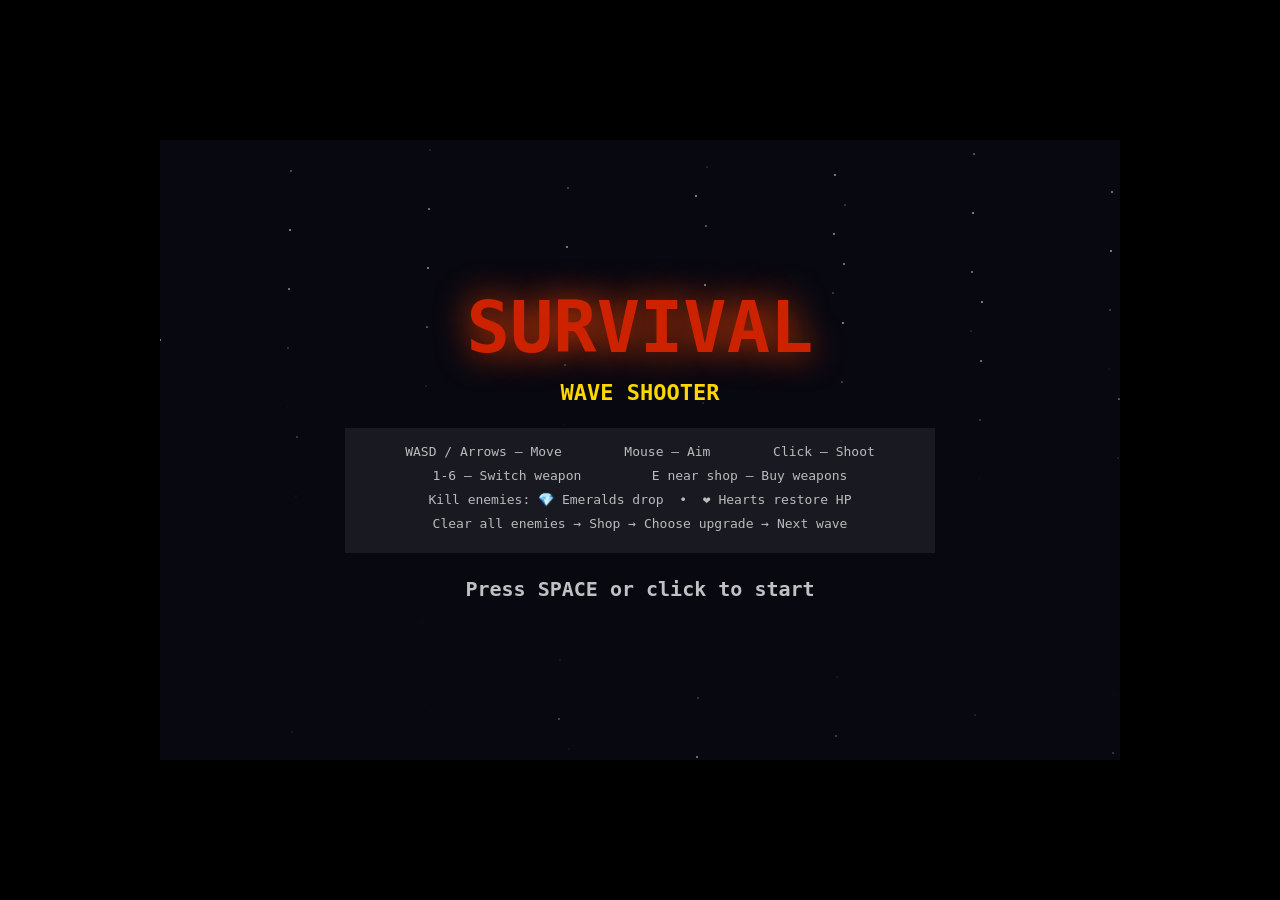
==== commit 201fbef9: "Fix syntax errors, touchscreen ability buttons, and starting weapon - Fix missing closing brace in k" ====
--- a/games/survival/index.html
+++ b/games/survival/index.html
@@ -325,6 +325,13 @@
   if (state==='shop')    { handleShopClick(mx, my); return; }
   if (state==='upgrade') { handleUpgradeClick(mx, my); return; }
   if (state==='playing') {
+    // Ability button (deflect / spear throw)
+    const ab = _hudAreas.abilityBtn;
+    if (ab && mx>=ab.x&&mx<=ab.x+ab.w&&my>=ab.y&&my<=ab.y+ab.h) {
+      if (ab.action==='deflect') tryDeflect();
+      if (ab.action==='spear')   trySpearThrow();
+      return;
+    }
     // Shop button
     const sb = _hudAreas.shopBtn;
     if (sb && mx>=sb.x&&mx<=sb.x+sb.w&&my>=sb.y&&my<=sb.y+sb.h) { tryOpenShop(); return; }
@@ -1553,33 +1560,44 @@
     _hudAreas.turretBtn = null;
   }
 
-  // Deflect hint (katana only)
+  // Deflect button (katana only)
+  _hudAreas.abilityBtn = null;
   if (player.weapons[player.wIdx] === 'katana') {
     const ready = player.deflectCd <= 0;
     const col = player.deflectActive > 0 ? '#ddeeff' : ready ? '#aaddff' : '#556677';
-    ctx.fillStyle='rgba(0,0,0,0.65)'; ctx.fillRect(W/2-95, H-100, 190, 28);
-    ctx.strokeStyle=col; ctx.lineWidth=1; ctx.strokeRect(W/2-95, H-100, 190, 28);
-    ctx.fillStyle=col; ctx.font='bold 12px monospace'; ctx.textAlign='center';
-    const label = player.deflectActive > 0 ? '⚡ DEFLECTING!' : ready ? '[SHIFT] Deflect' : `Deflect ${player.deflectCd.toFixed(1)}s`;
-    ctx.fillText(label, W/2, H-81);
+    const abw=190, abh=44, abx=W/2-abw/2, aby=H-120;
+    ctx.fillStyle = ready ? 'rgba(30,60,90,0.85)' : 'rgba(0,0,0,0.65)';
+    ctx.fillRect(abx, aby, abw, abh);
+    ctx.strokeStyle=col; ctx.lineWidth=ready?2:1; ctx.strokeRect(abx, aby, abw, abh);
+    ctx.fillStyle=col; ctx.font='bold 13px monospace'; ctx.textAlign='center';
+    const label = player.deflectActive > 0 ? '⚡ DEFLECTING!' : ready ? '⚡ Deflect' : `Deflect ${player.deflectCd.toFixed(1)}s`;
+    ctx.fillText(label, abx+abw/2, aby+18);
+    ctx.fillStyle='#8899aa'; ctx.font='bold 11px monospace';
+    ctx.fillText('SHIFT', abx+abw/2, aby+32);
     if (!ready) {
-      ctx.fillStyle='#223344'; ctx.fillRect(W/2-93, H-74, 186, 5);
-      ctx.fillStyle='#aaddff'; ctx.fillRect(W/2-93, H-74, 186*(1-player.deflectCd), 5);
-    }
-  }
-
-  // Spear throw hint
+      ctx.fillStyle='#223344'; ctx.fillRect(abx+2, aby+abh-8, abw-4, 5);
+      ctx.fillStyle='#aaddff'; ctx.fillRect(abx+2, aby+abh-8, (abw-4)*(1-player.deflectCd), 5);
+    }
+    _hudAreas.abilityBtn = {x:abx, y:aby, w:abw, h:abh, action:'deflect'};
+  }
+
+  // Spear throw button
   if (player.weapons[player.wIdx] === 'spear') {
     const ready = player.spearCd <= 0;
     const col = ready ? '#c8a05a' : '#664422';
-    ctx.fillStyle='rgba(0,0,0,0.65)'; ctx.fillRect(W/2-95, H-100, 190, 28);
-    ctx.strokeStyle=col; ctx.lineWidth=1; ctx.strokeRect(W/2-95, H-100, 190, 28);
-    ctx.fillStyle=col; ctx.font='bold 12px monospace'; ctx.textAlign='center';
-    ctx.fillText(ready ? '[SHIFT] Spear Throw' : `Throw ${player.spearCd.toFixed(1)}s`, W/2, H-81);
+    const abw=190, abh=44, abx=W/2-abw/2, aby=H-120;
+    ctx.fillStyle = ready ? 'rgba(50,30,0,0.85)' : 'rgba(0,0,0,0.65)';
+    ctx.fillRect(abx, aby, abw, abh);
+    ctx.strokeStyle=col; ctx.lineWidth=ready?2:1; ctx.strokeRect(abx, aby, abw, abh);
+    ctx.fillStyle=col; ctx.font='bold 13px monospace'; ctx.textAlign='center';
+    ctx.fillText(ready ? '🏹 Spear Throw' : `Throw ${player.spearCd.toFixed(1)}s`, abx+abw/2, aby+18);
+    ctx.fillStyle='#aa8855'; ctx.font='bold 11px monospace';
+    ctx.fillText('SHIFT', abx+abw/2, aby+32);
     if (!ready) {
-      ctx.fillStyle='#331a00'; ctx.fillRect(W/2-93, H-74, 186, 5);
-      ctx.fillStyle='#c8a05a'; ctx.fillRect(W/2-93, H-74, 186*(1-player.spearCd/10), 5);
-    }
+      ctx.fillStyle='#331a00'; ctx.fillRect(abx+2, aby+abh-8, abw-4, 5);
+      ctx.fillStyle='#c8a05a'; ctx.fillRect(abx+2, aby+abh-8, (abw-4)*(1-player.spearCd/10), 5);
+    }
+    _hudAreas.abilityBtn = {x:abx, y:aby, w:abw, h:abh, action:'spear'};
   }
 
   drawWeaponBar();
@@ -1862,7 +1880,8 @@
     // Toggle pill
     const tx2=tx+bw-70, ty2=ty+14, tw=58, th=24;
     ctx.fillStyle = value ? '#27ae60' : '#444';
-    ctx.beginPath(); ctx.roundRect(tx2, ty2, tw, th, 12); ctx.fill();
+    const r12=12;
+    ctx.beginPath(); ctx.moveTo(tx2+r12,ty2); ctx.lineTo(tx2+tw-r12,ty2); ctx.arcTo(tx2+tw,ty2,tx2+tw,ty2+r12,r12); ctx.lineTo(tx2+tw,ty2+th-r12); ctx.arcTo(tx2+tw,ty2+th,tx2+tw-r12,ty2+th,r12); ctx.lineTo(tx2+r12,ty2+th); ctx.arcTo(tx2,ty2+th,tx2,ty2+th-r12,r12); ctx.lineTo(tx2,ty2+r12); ctx.arcTo(tx2,ty2,tx2+r12,ty2,r12); ctx.closePath(); ctx.fill();
     ctx.fillStyle = '#fff';
     ctx.beginPath(); ctx.arc(value ? tx2+tw-14 : tx2+14, ty2+th/2, 9, 0, Math.PI*2); ctx.fill();
     ctx.fillStyle = value ? '#fff' : '#888'; ctx.font = 'bold 9px monospace'; ctx.textAlign = 'center';
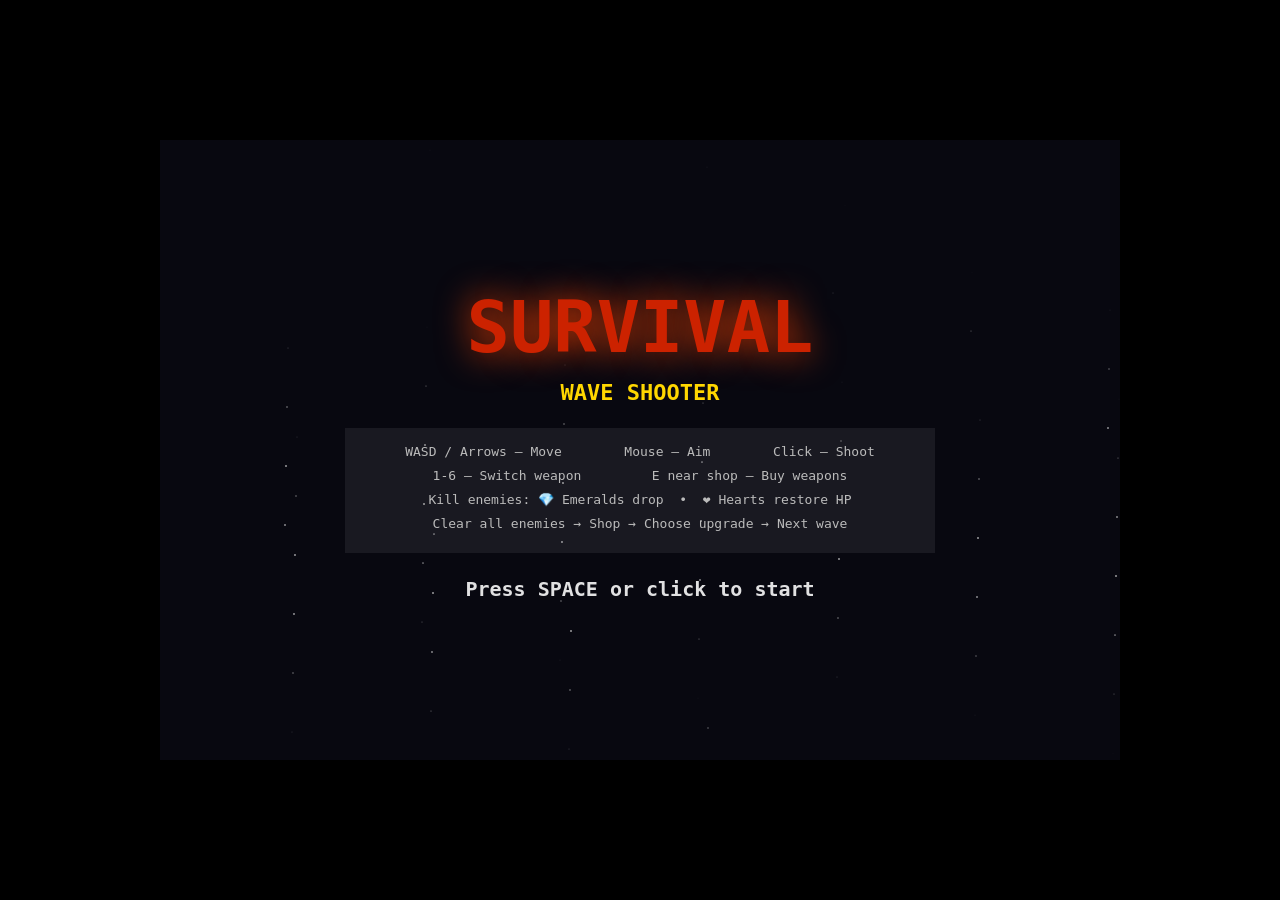
==== commit 24923670: "Fix katana deflect touchscreen, starting weapon katana, tap improvements - Fix deflect/ability butto" ====
--- a/games/survival/index.html
+++ b/games/survival/index.html
@@ -358,7 +358,7 @@
     hp: 100, maxHp: 100, spd: 3,
     em: 0,
     spearCd: 0,
-    weapons: ['pistol', 'fist'], wIdx: 0, lastShot: {},
+    weapons: ['pistol', 'katana'], wIdx: 0, lastShot: {},
     dmgMult: 1, rateMult: 1,
     shield: 0, regen: 0, magnet: 80,
     level: 1, wave: 1, kills: 0,
@@ -393,6 +393,13 @@
 
 let _leftTouchId = null, _rightTouchId = null;
 const _touchStarts = {}; // identifier -> {x, y}
+const _uiTouchIds = new Set(); // touches that hit a HUD button — skip joystick
+
+function _hitsHudBtn(p) {
+  // Returns true if touch position lands on any active HUD tap area
+  const areas = [_hudAreas.shopBtn, _hudAreas.turretBtn, _hudAreas.abilityBtn];
+  return areas.some(a => a && p.x>=a.x && p.x<=a.x+a.w && p.y>=a.y && p.y<=a.y+a.h);
+}
 
 function onTouchStart(e) {
   e.preventDefault();
@@ -402,6 +409,9 @@
 
     // Only activate joysticks when playing and touchscreen mode is on
     if (!touchscreenMode || state !== 'playing') return;
+
+    // If the touch lands on a HUD button, reserve it as a UI touch only
+    if (_hitsHudBtn(p)) { _uiTouchIds.add(t.identifier); return; }
 
     if (p.x < W/2 && _leftTouchId === null) {
       _leftTouchId = t.identifier;
@@ -446,9 +456,10 @@
     const start = _touchStarts[t.identifier];
     delete _touchStarts[t.identifier];
 
-    // Detect tap: in playing state check movement; in UI states always treat as tap
+    // UI touches always fire as taps; playing-state joystick touches require small movement
     const moved = start ? Math.hypot(p.x - start.x, p.y - start.y) : 0;
-    const isTap = state !== 'playing' || moved < 12;
+    const isTap = _uiTouchIds.has(t.identifier) || state !== 'playing' || moved < 16;
+    _uiTouchIds.delete(t.identifier);
     if (isTap) {
       onClick({clientX: t.clientX, clientY: t.clientY});
     }
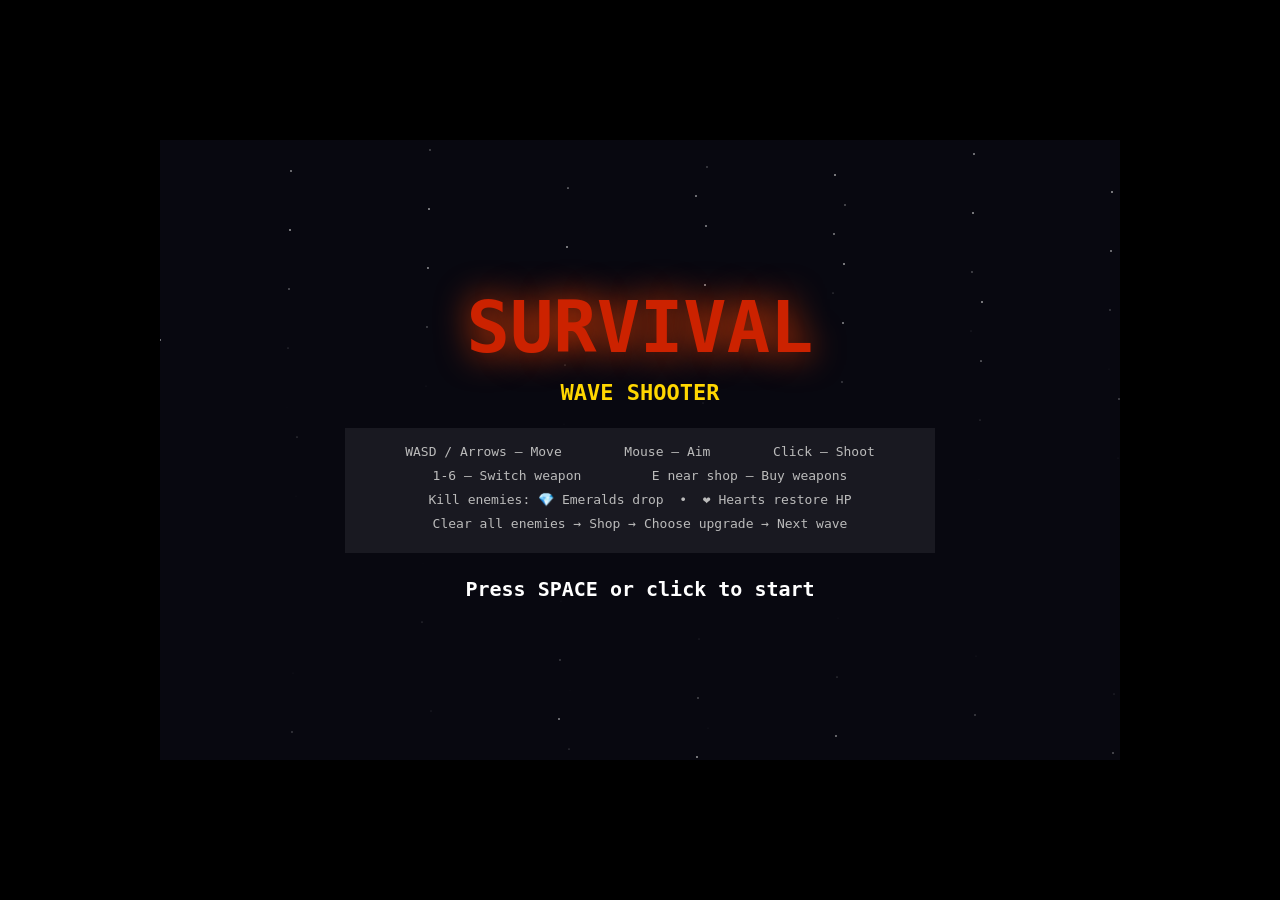
==== commit 7d1e69e8: "Change weapon from 'katana' to 'fist'" ====
--- a/games/survival/index.html
+++ b/games/survival/index.html
@@ -358,7 +358,7 @@
     hp: 100, maxHp: 100, spd: 3,
     em: 0,
     spearCd: 0,
-    weapons: ['pistol', 'katana'], wIdx: 0, lastShot: {},
+    weapons: ['pistol', 'fist'], wIdx: 0, lastShot: {},
     dmgMult: 1, rateMult: 1,
     shield: 0, regen: 0, magnet: 80,
     level: 1, wave: 1, kills: 0,
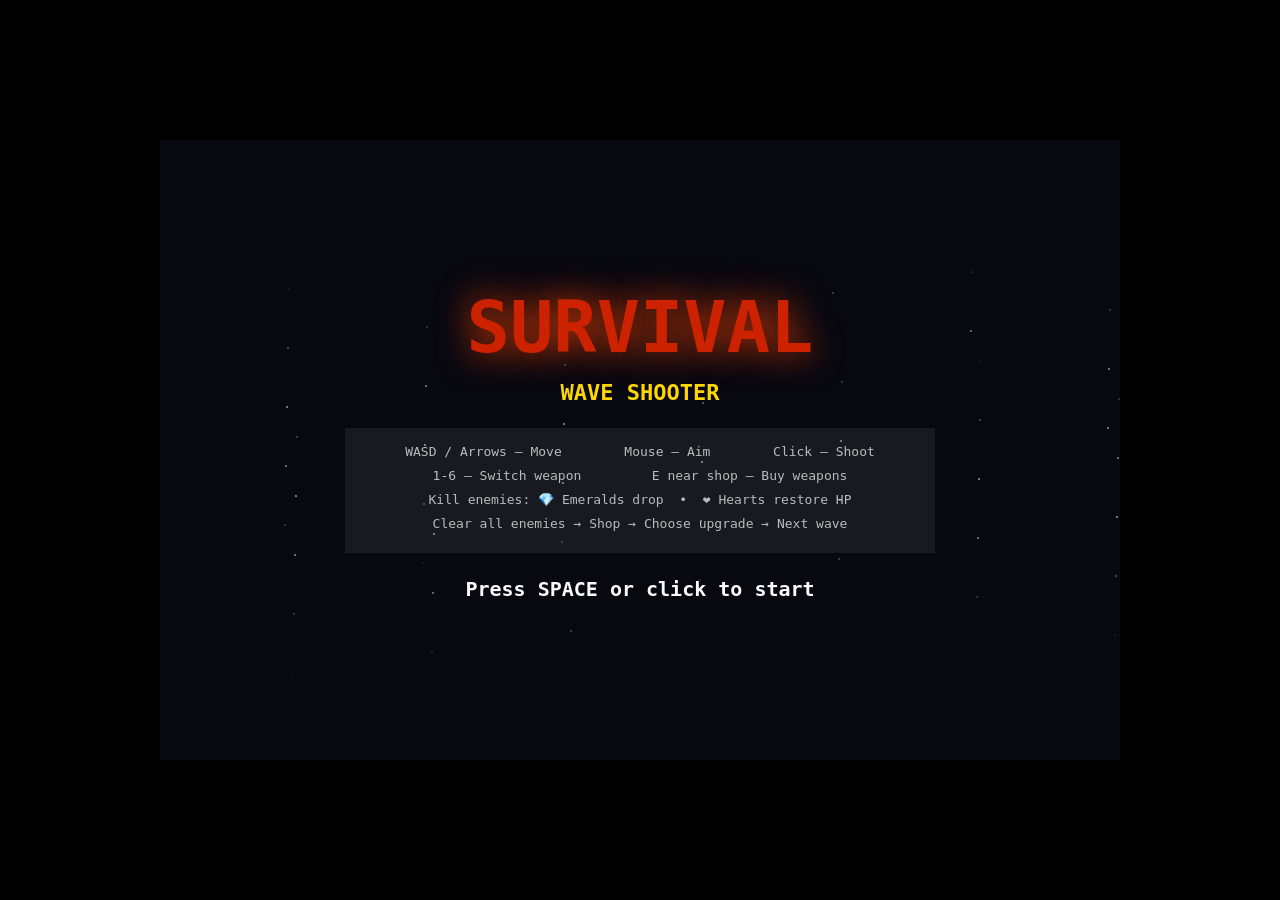
==== commit e479911f: "Increase Spray weapon damage Updated the damage value for the Spray weapon from 0.25 to 1." ====
--- a/games/survival/index.html
+++ b/games/survival/index.html
@@ -31,6 +31,8 @@
   sniper:    {name:'Sniper Rifle',    dmg:130, rate:1800, spd:24, spread:0.01, count:1, col:'#27ae60', price:160, desc:'Massive single-hit dmg',  minLv:3},
   launcher:  {name:'Rocket Launcher', dmg:190, rate:2300, spd:5,  spread:0.02, count:1, col:'#e74c3c', price:220, desc:'AoE explosion radius',    minLv:3, rocket:true},
   plasma:    {name:'Plasma Gun',      dmg:40,  rate:280,  spd:15, spread:0.03, count:1, col:'#00ffee', price:280, desc:'Energy shots, fast',      minLv:4},
+  boomerang: {name:'Boomerang',       dmg:50,  rate:1800, spd:8,  spread:0,    count:1, col:'#f0c040', price:100, desc:'Flies out and returns, hits all', minLv:2, boomerang:true},
+  spray:     {name:'Spray',           dmg:1,rate:1,    spd:10, spread:0.45, count:1, col:'#44ccff', price:70,  desc:'Continuous spray, 0.25 dmg/bullet', minLv:1},
   fist:   {name:'Fist',   dmg:15,  rate:360,  range:44, arc:1.9,  col:'#f5cba7', price:0,   desc:'Quick bare-knuckle strike', minLv:1, mweapon:true},
   spear:  {name:'Spear',  dmg:48,  rate:680,  range:92, arc:0.45, col:'#c8a05a', price:50,  desc:'Long reach, narrow thrust',  minLv:2, mweapon:true},
   sword:  {name:'Sword',  dmg:70,  rate:520,  range:70, arc:1.35, col:'#c8c8cc', price:110, desc:'Wide arc, reliable damage',   minLv:2, mweapon:true},
@@ -167,6 +169,8 @@
                        setTimeout(()=>tn(880,1760,0.18,0.11,'sine'),240); break;
     case 'boss_die':    ns(0.5,0.28,150); tn(120,20,0.45,0.18,'sawtooth'); break;
     case 'spear_throw': ns(0.14,0.13,2200); tn(380,160,0.16,0.09,'sawtooth'); break;
+    case 'boomerang':   tn(600,300,0.12,0.10,'sawtooth'); ns(0.08,0.06,2400); break;
+    case 'spray':       ns(0.04,0.04,3000); break;
     case 'turret':     tn(500,300,0.04,0.07,'square'); ns(0.03,0.04,1800); break;
     case 'ghost_warn': tn(220,110,0.6,0.14,'sine'); setTimeout(()=>tn(180,90,0.7,0.10,'sine'),400);
                        setTimeout(()=>ns(0.9,0.05,300),200); break;
@@ -703,11 +707,26 @@
   const now = Date.now();
   const cd  = w.rate * p.rateMult;
   if (now - (p.lastShot[wId]||0) < cd) return;
+  // Block boomerang while one is already in flight
+  if (w.boomerang && bullets.some(b => b.isBoomerang)) return;
   p.lastShot[wId] = now;
   snd(wId);
 
   const wx = camera.x + mouse.x, wy = camera.y + mouse.y;
   const base = Math.atan2(wy - p.y, wx - p.x);
+
+  if (w.boomerang) {
+    bullets.push({
+      x:p.x, y:p.y,
+      vx:Math.cos(base)*w.spd, vy:Math.sin(base)*w.spd,
+      dmg:w.dmg*p.dmgMult, col:w.col,
+      life:6, fromPlayer:true,
+      isBoomerang:true, returnPhase:false, outTimer:1.1,
+      spin:0, pierce:true, hitSet:new Set(),
+    });
+    spawnPfx(p.x, p.y, w.col, 8, 3);
+    return;
+  }
 
   for (let i=0; i<w.count; i++) {
     const a = base + (Math.random()-0.5)*w.spread*2;
@@ -811,9 +830,37 @@
 
     if (bulletHitsObstacle(b)) {
       if (b.rocket) explode(b.x, b.y, b.dmg);
-      else spawnPfx(b.x, b.y, '#aaa', 4, 2);
-      b.life = -1; return;
-    }
+      else if (!b.isBoomerang) { spawnPfx(b.x, b.y, '#aaa', 4, 2); b.life = -1; return; }
+    }
+
+    // Boomerang flight logic
+    if (b.isBoomerang) {
+      b.spin += dt * 10;
+      if (!b.returnPhase) {
+        b.outTimer -= dt;
+        if (b.outTimer <= 0) {
+          b.returnPhase = true;
+          b.hitSet = new Set(); // reset so enemies can be hit again on return
+        }
+      } else {
+        // Steer back toward player
+        const tx = player.x - b.x, ty = player.y - b.y;
+        const td = Math.hypot(tx, ty) || 1;
+        const spd = Math.hypot(b.vx, b.vy) || 8;
+        b.vx += (tx/td * spd - b.vx) * dt * 5;
+        b.vy += (ty/td * spd - b.vy) * dt * 5;
+        const ns = Math.hypot(b.vx, b.vy) || 1;
+        b.vx = b.vx/ns * spd;
+        b.vy = b.vy/ns * spd;
+        // Caught by player
+        if (Math.hypot(player.x-b.x, player.y-b.y) < 24) {
+          spawnPfx(b.x, b.y, '#f0c040', 10, 4);
+          b.life = -1; return;
+        }
+      }
+    }
+
+    if (!b.isBoomerang && !b.life) return;
 
     if (b.fromPlayer) {
       if (b.pierce) {
@@ -1076,7 +1123,19 @@
   // Bullets
   bullets.forEach(b => {
     ctx.fillStyle = b.col;
-    if (b.rocket) {
+    if (b.isBoomerang) {
+      ctx.save();
+      ctx.translate(b.x, b.y);
+      ctx.rotate(b.spin);
+      ctx.shadowColor = b.col; ctx.shadowBlur = 14;
+      ctx.strokeStyle = b.col; ctx.lineWidth = 5; ctx.lineCap = 'round';
+      ctx.beginPath(); ctx.moveTo(-18, -4); ctx.quadraticCurveTo(0, -14, 18, -4); ctx.stroke();
+      ctx.beginPath(); ctx.moveTo(-18,  4); ctx.quadraticCurveTo(0,  14, 18,  4); ctx.stroke();
+      ctx.strokeStyle = '#fff8c0'; ctx.lineWidth = 2;
+      ctx.beginPath(); ctx.moveTo(-18, -4); ctx.quadraticCurveTo(0, -14, 18, -4); ctx.stroke();
+      ctx.shadowBlur = 0;
+      ctx.restore();
+    } else if (b.rocket) {
       ctx.save();
       ctx.translate(b.x, b.y);
       ctx.rotate(Math.atan2(b.vy, b.vx));
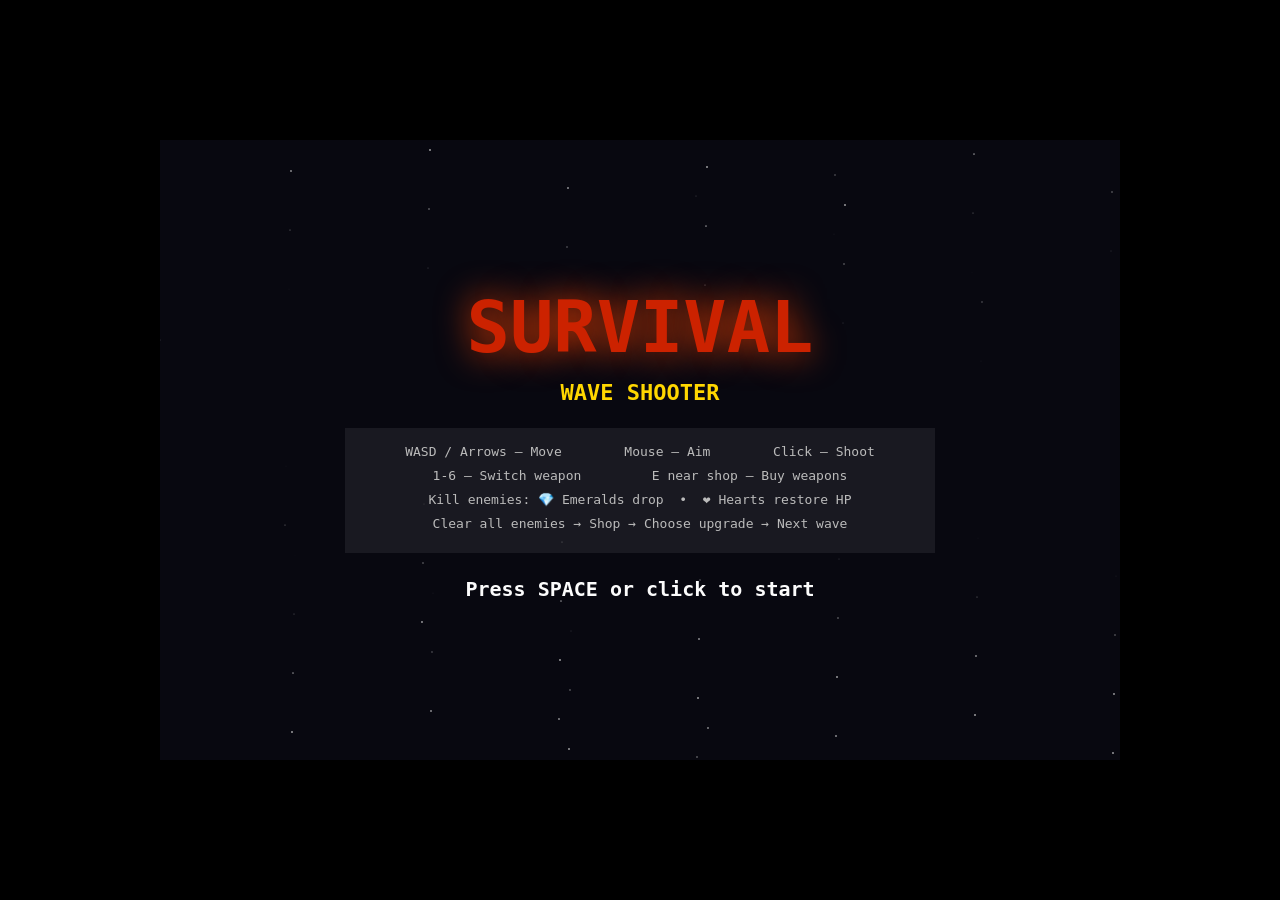
==== commit 2a01a3f5: "Modify Spray weapon attributes in index.html Updated the price and damage per bullet for the Spray w" ====
--- a/games/survival/index.html
+++ b/games/survival/index.html
@@ -32,7 +32,7 @@
   launcher:  {name:'Rocket Launcher', dmg:190, rate:2300, spd:5,  spread:0.02, count:1, col:'#e74c3c', price:220, desc:'AoE explosion radius',    minLv:3, rocket:true},
   plasma:    {name:'Plasma Gun',      dmg:40,  rate:280,  spd:15, spread:0.03, count:1, col:'#00ffee', price:280, desc:'Energy shots, fast',      minLv:4},
   boomerang: {name:'Boomerang',       dmg:50,  rate:1800, spd:8,  spread:0,    count:1, col:'#f0c040', price:100, desc:'Flies out and returns, hits all', minLv:2, boomerang:true},
-  spray:     {name:'Spray',           dmg:1,rate:1,    spd:10, spread:0.45, count:1, col:'#44ccff', price:70,  desc:'Continuous spray, 0.25 dmg/bullet', minLv:1},
+  spray:     {name:'Spray',           dmg:1,rate:1,    spd:10, spread:0.45, count:1, col:'#44ccff', price:50,  desc:'Continuous spray, 1 dmg/bullet', minLv:1},
   fist:   {name:'Fist',   dmg:15,  rate:360,  range:44, arc:1.9,  col:'#f5cba7', price:0,   desc:'Quick bare-knuckle strike', minLv:1, mweapon:true},
   spear:  {name:'Spear',  dmg:48,  rate:680,  range:92, arc:0.45, col:'#c8a05a', price:50,  desc:'Long reach, narrow thrust',  minLv:2, mweapon:true},
   sword:  {name:'Sword',  dmg:70,  rate:520,  range:70, arc:1.35, col:'#c8c8cc', price:110, desc:'Wide arc, reliable damage',   minLv:2, mweapon:true},
